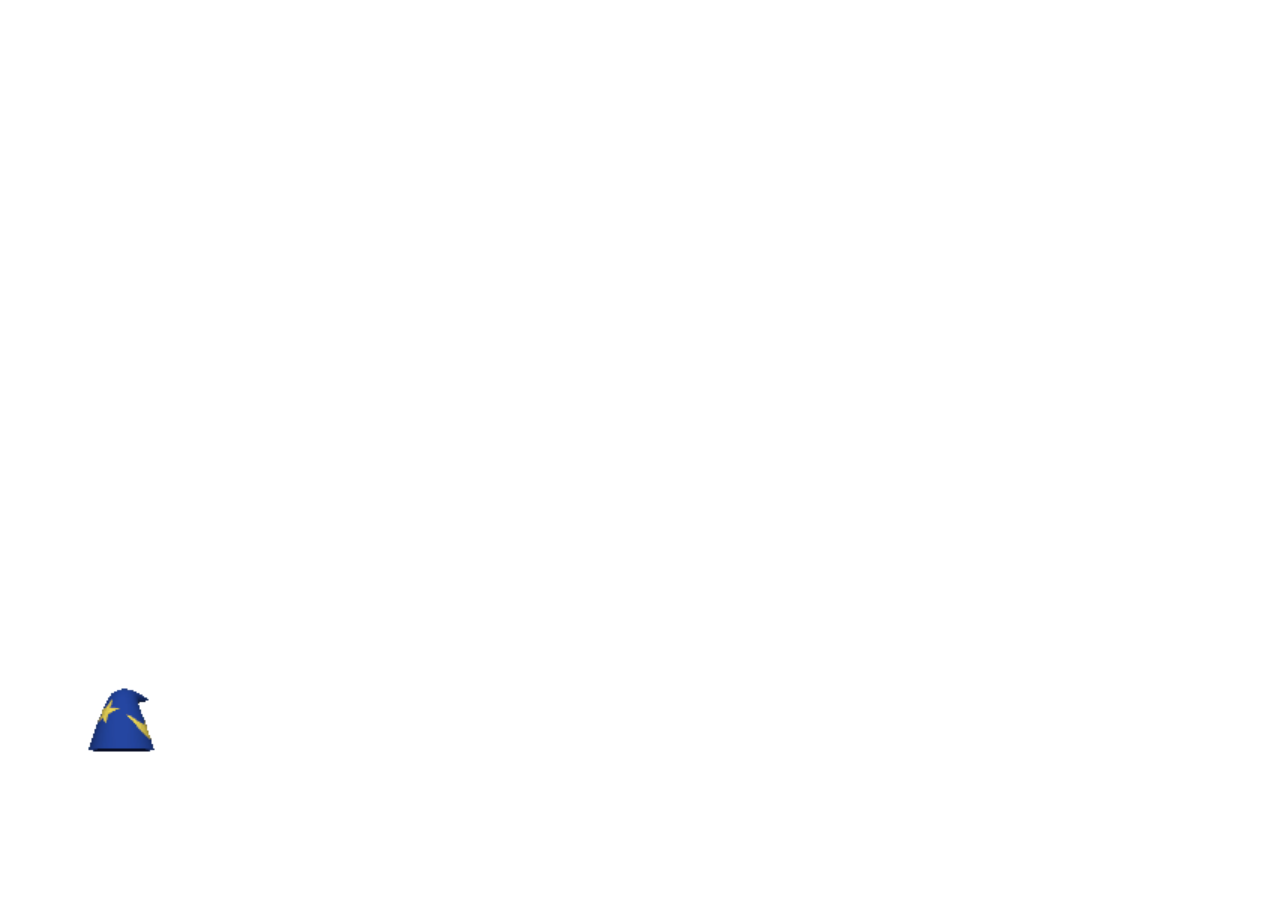
==== app/index.html @ 3a9f7082 "Atualiza nome do produto para AssistenteHall" ====
<!doctype html>
<html lang="pt-BR">
<head>
  <meta charset="utf-8">
  <meta name="viewport" content="width=device-width, initial-scale=1">
  <title>AssistenteHall — 0.24.55</title>
  <link rel="stylesheet" href="styles/overlay.css?v=0.24.57">
  <script defer src="agents/merlin/merlin-data.js"></script>
  <script defer src="agents/clippy/clippy-data.js"></script>
  <script defer src="agents/bonzi/bonzi-data.js"></script>
  <script defer src="agents/courtney/courtney-data.js"></script>
  <script defer src="agents/earl/earl-data.js"></script>
  <script defer src="agents/genie/genie-data.js"></script>
  <script defer src="agents/peedy/peedy-data.js"></script>
  <script defer src="agents/robby/robby-data.js"></script>
  <script defer src="agents/rover/rover-data.js"></script>
  <script defer src="agents/victor/victor-data.js"></script>
  <script defer src="agents/catalog.js"></script>
  <script defer src="data/masterizacoes-teste.js"></script>
  <script defer src="core/messages.js"></script>
  <script defer src="core/text-format.js"></script>
  <script defer src="data/eventos-config.js"></script>
  <script defer src="core/events.js"></script>
  <script defer src="core/events-panel.js?v=0.24.55"></script>
  <script defer src="core/events-auto.js?v=0.24.52"></script>
  <script defer src="core/agents.js"></script>
  <script defer src="core/runtime.js"></script>
  <script defer src="core/animation.js"></script>
  <script defer src="core/event-image.js?v=0.24.51"></script>
  <script defer src="core/presentation.js"></script>
  <script defer src="core/tabs.js"></script>
  <script defer src="core/merlin-settings.js"></script>
  <script defer src="core/merlin-panel.js"></script>
  <script defer src="core/configuration.js?v=0.24.55"></script>
  <script defer src="core/agent-animations.js"></script>
  <script defer src="core/selector.js"></script>
  <script defer src="core/main.js?v=0.24.55"></script>
</head>
<body>
  <div id="startup-loading" class="startup-loading" role="status" aria-live="polite" aria-label="Carregando AssistenteHall">
    <div class="startup-loading-card">
      <p id="startup-loading-title">Carregando AssistenteHall…</p>
      <progress id="startup-loading-progress" max="10" aria-label="Progresso do carregamento"></progress>
      <p id="startup-loading-detail">Aguardando os arquivos do AssistenteHall…</p>
    </div>
  </div>
  <main id="stage" hidden>
    <canvas id="agent" width="128" height="128" aria-label="Merlin"></canvas>
    <div id="bubble" role="status" hidden></div>
  </main>
  <section id="settings" aria-labelledby="panel-title" hidden>
    <header class="panel-header">
      <div class="panel-heading"><h1 id="panel-title">AssistenteHall</h1><span class="eyebrow">0.24.55</span><p id="selected-agent-name">Carregando…</p></div>
      <button id="close-panel" type="button" aria-label="Fechar painel">Fechar · F1</button>
    </header>
    <nav class="panel-tabs" role="tablist" aria-label="Seções do painel">
      <button id="tab-mascotes" role="tab" type="button" aria-controls="pane-mascotes" aria-selected="true">Agents</button>
      <button id="tab-merlin" role="tab" type="button" aria-controls="pane-merlin" aria-selected="false" tabindex="-1">Balão de conversa</button>
      <button id="tab-anuncios" role="tab" type="button" aria-controls="pane-anuncios" aria-selected="false" tabindex="-1">Anúncios</button>
      <button id="tab-anuncios-locais" role="tab" type="button" aria-controls="pane-anuncios-locais" aria-selected="false" tabindex="-1">Anúncios locais</button>
      <button id="tab-merlin-fila" role="tab" type="button" aria-controls="pane-merlin-fila" aria-selected="false" tabindex="-1">Masterizações</button>
      <button id="tab-sons" role="tab" type="button" aria-controls="pane-sons" aria-selected="false" tabindex="-1">Sons</button>
      <button id="tab-membros" role="tab" type="button" aria-controls="pane-membros" aria-selected="false" tabindex="-1">Membros</button>
      <button id="tab-console" role="tab" type="button" aria-controls="pane-console" aria-selected="false" tabindex="-1">Consoles</button>
      <button id="tab-configuracoes" role="tab" type="button" aria-controls="pane-configuracoes" aria-selected="false" tabindex="-1">Configurações</button>
      <button id="tab-mensagens" role="tab" type="button" aria-controls="pane-mensagens" aria-selected="false" tabindex="-1" hidden>Mensagens de teste</button>
    </nav>
    <section id="pane-mascotes" class="tab-pane" role="tabpanel" aria-labelledby="tab-mascotes">
      <p class="tab-description">Escolha o Agent que quer editar e teste. Defina também quais Agents vão se alternar nas mensagens.</p>
      <fieldset id="agent-options"><legend>Agents</legend><div id="agent-grid"></div></fieldset>
      <fieldset class="agent-presenter-options"><legend>Agents que apresentam mensagens</legend><p class="tab-description">Marque um ou mais Agents. Eles se alternam a cada anúncio, incluindo masterizações e anúncios locais.</p><div id="agent-presenter-grid" role="group" aria-label="Agents que apresentam mensagens"></div></fieldset>
      <fieldset class="agent-editor">
        <legend>Editar Agent selecionado</legend>
        <label for="agent-edit-name">Nome exibido</label>
        <input id="agent-edit-name" type="text" maxlength="40" autocomplete="off">
        <label for="agent-edit-width">Tamanho na tela <output id="agent-edit-width-value">192 px</output></label>
        <input id="agent-edit-width" type="range" min="96" max="400" step="8" value="192">
        <button id="agent-edit-reset" type="button">Restaurar padrão deste Agent</button>
        <div class="agent-position-setting">
          <strong>Local do Agent na tela</strong>
          <span class="agent-position-hint">Marque um ou mais locais. Com vários marcados, o Agent escolhe entre eles a cada aparição.</span>
          <div id="agent-position-picker" class="agent-position-picker" role="group" aria-label="Local do Agent na tela">
            <button type="button" class="agent-position-option" data-position="top-left" aria-pressed="false">Superior esquerdo</button>
            <button type="button" class="agent-position-option" data-position="top-center" aria-pressed="false">Superior central</button>
            <button type="button" class="agent-position-option" data-position="top-right" aria-pressed="false">Superior direito</button>
            <button type="button" class="agent-position-option" data-position="center-left" aria-pressed="false">Centro esquerdo</button>
            <button type="button" class="agent-position-option" data-position="center" aria-pressed="false">Centro</button>
            <button type="button" class="agent-position-option" data-position="center-right" aria-pressed="false">Centro direito</button>
            <button type="button" class="agent-position-option" data-position="bottom-left" aria-pressed="true">Inferior esquerdo</button>
            <button type="button" class="agent-position-option" data-position="bottom-center" aria-pressed="false">Inferior central</button>
            <button type="button" class="agent-position-option" data-position="bottom-right" aria-pressed="false">Inferior direito</button>
          </div>
        </div>
        <div class="agent-global-animation-mode">
          <strong>Modo das animações da mensagem (todos os Agents)</strong>
          <div class="agent-animation-mode" role="group" aria-label="Modo global das animações da mensagem">
            <label><input type="radio" name="agent-message-mode" value="loop"><span>Repetir a mesma em loop</span></label>
            <label><input type="radio" name="agent-message-mode" value="rotate"><span>Alternar entre as escolhidas</span></label>
          </div>
        </div>

      </fieldset>
      <fieldset class="agent-animation-editor">
        <legend>Animações do anúncio</legend>
        <p class="tab-description">Cada animação aparece uma vez. Use ▶ para pré-visualizar e marque Entrada, Mensagem ou Saída para incluí-la naquela etapa. Várias opções podem ser marcadas em cada etapa. A configuração vale apenas para o Agent selecionado.</p>
        <div class="agent-animation-preview">
          <canvas id="agent-animation-preview-canvas" width="128" height="128" aria-label="Prévia da animação do Agent"></canvas>
          <div class="agent-animation-preview-info"><strong id="agent-animation-preview-name">Prévia das animações</strong><span>A prévia ampliada fica visível enquanto você percorre as opções.</span><div><button id="agent-animation-preview-sequence" type="button">Prévia completa</button><button id="agent-animation-preview-stop" type="button" disabled>Parar prévia</button></div></div>
        </div>
        <div class="agent-animation-tools">
          <div><label for="agent-animation-search">Animações disponíveis</label><input id="agent-animation-search" type="search" placeholder="Filtrar animações…" autocomplete="off"></div>
          <button id="agent-animation-reset" type="button">Restaurar opções padrão</button>
        </div>
        <div class="agent-animation-list-header"><span>Animação</span><span title="Pré-visualizar">▶</span><span>Entrada</span><span>Mensagem</span><span>Saída</span></div>
        <div id="agent-animation-list" class="agent-animation-list" aria-live="polite"></div>
        <p id="agent-animation-status" class="setting-hint" role="status" aria-live="polite">Escolha um Agent para configurar a sequência.</p>
      </fieldset>
    </section>
    <section id="pane-merlin-fila" class="tab-pane" role="tabpanel" aria-labelledby="tab-merlin-fila" hidden>
      <h2>Masterizações coletadas</h2>
      <p class="tab-description">A coleta é somente leitura e atualiza automaticamente mesmo com o painel fechado. Confira cada mensagem como ficará no balão; as pendentes são anunciadas da mais antiga para a mais recente.</p>
      <section class="sheet-collection-controls" aria-labelledby="sheet-collection-title">
        <div class="sheet-collection-heading">
          <div><h3 id="sheet-collection-title">Coleta de masterizações</h3><p class="tab-description">Leitura direta da aba Masterizações do Google Sheets. As preferências são salvas neste OBS.</p></div>
          <button id="merlin-sheet-refresh" type="button">Atualizar agora</button>
        </div>
        <div class="sheet-collection-options">
          <label class="merlin-option"><input id="merlin-auto-collect" type="checkbox" checked><span>Atualizar automaticamente</span></label>
          <label class="merlin-option"><input id="merlin-show-collected" type="checkbox" checked><span>Mostrar lista coletada</span></label>
        </div>
        <p id="merlin-collect-status" role="status" aria-live="polite">Ainda não carreguei as masterizações.</p>
        <div id="merlin-collected-list" class="merlin-collected-list"></div>
      </section>
      <div class="merlin-queue-controls" role="group" aria-label="Controles da fila do Merlin">
        <button id="merlin-announce-pending" type="button" disabled>Anunciar pendentes agora</button>
        <button id="merlin-clear-history" type="button" disabled>Limpar cache e buscar novamente</button>
      </div>
      <p id="merlin-queue-status" role="status" aria-live="polite">Ainda não carreguei as masterizações.</p>
      <div id="merlin-queue-list" class="merlin-queue-list" aria-live="polite"></div>
    </section>
    <section id="pane-anuncios" class="tab-pane" role="tabpanel" aria-labelledby="tab-anuncios" hidden>
      <h2>Anúncios de eventos</h2>
      <p class="tab-description">A lista é carregada ao iniciar e atualizada a cada minuto, sem depender desta aba. Anúncios criados vêm da aba Eventos e seguem as datas e a hora final. Eventos do Hall vêm da aba Geral eventos e aparecem enquanto o Status estiver ativo. As duas listas compartilham as configurações abaixo.</p>
      <fieldset class="event-image-options event-reading-setting">
        <legend>Tempo de exibição de cada anúncio</legend>
        <label for="event-reading-seconds">Segundos por mensagem</label>
        <input id="event-reading-seconds" type="number" min="3" max="120" step="1" value="20">
        <span class="setting-hint">Usado nas mensagens desta aba, inclusive na sequência automática.</span>
      </fieldset>
      <section class="auto-controls" aria-label="Intervalo automático">
        <label for="auto-interval">Intervalo geral entre anúncios (minutos)</label>
        <input id="auto-interval" type="number" min="0" max="10080" step="1" value="120">
        <p id="auto-status" role="status">Carregando intervalo salvo…</p>
        <p class="tab-description">O intervalo vale para todos os anúncios selecionados. 0 desativa a apresentação automática. Abrir o painel com F1 pausa a apresentação.</p>
      </section>
      <p class="tab-description">Marque quais mensagens podem ser anunciadas automaticamente.</p>
      <p class="setting-hint">As mensagens aceitam {b}negrito{/b}, {i}itálico{/i}, {u}sublinhado{/u} e {s}riscado{/s}.</p>
      <fieldset class="event-image-options">
        <legend>Novos anúncios vêm</legend>
        <div class="merlin-option-list">
          <label class="merlin-option"><input type="radio" name="new-event-default-selected" value="true"><span>Ativados</span></label>
          <label class="merlin-option"><input type="radio" name="new-event-default-selected" value="false"><span>Desativados</span></label>
        </div>
      </fieldset>
      <fieldset class="event-image-options">
        <legend>Lado da imagem na prévia</legend>
        <div class="merlin-option-list">
          <label class="merlin-option"><input type="radio" name="event-image-position" value="left"><span>À esquerda do texto</span></label>
          <label class="merlin-option"><input type="radio" name="event-image-position" value="right"><span>À direita do texto</span></label>
        </div>
      </fieldset>
      <div class="events-controls" role="group" aria-label="Eventos da planilha">
        <button id="load-events" type="button">Atualizar mensagens ativas</button>
        <button id="select-all-events" type="button" disabled>Selecionar todas</button>
        <button id="select-no-events" type="button" disabled>Desmarcar todas</button>
        <button id="announce-all-events" type="button" disabled>Anunciar selecionadas agora</button>
        <button id="stop-events" type="button" disabled>Parar sequência</button>
      </div>
      <p id="events-status" role="status">Mensagens ainda não consultadas.</p>
      <div id="event-announcements" class="event-announcements" aria-live="polite"></div>
    </section>
    <section id="pane-anuncios-locais" class="tab-pane" role="tabpanel" aria-labelledby="tab-anuncios-locais" hidden>
      <h2>Anúncios locais</h2>
      <p class="tab-description">Crie lembretes para a live sem planilha. Selecione quais podem entrar na sequência automática e ajuste o tempo, o intervalo e a posição da imagem.</p>
      <fieldset class="event-image-options event-reading-setting local-reading-setting">
        <legend>Tempo de exibição de cada anúncio local</legend>
        <label for="local-reading-seconds">Segundos por mensagem</label>
        <input id="local-reading-seconds" type="number" min="3" max="120" step="1" value="20">
        <span class="setting-hint">Usado nas apresentações manuais e automáticas.</span>
      </fieldset>
      <section class="auto-controls local-auto-controls" aria-label="Intervalo automático dos anúncios locais">
        <label for="local-auto-interval">Intervalo entre anúncios locais (minutos)</label>
        <input id="local-auto-interval" type="number" min="0" max="10080" step="1" value="60">
        <p id="local-auto-status" role="status">Carregando intervalo salvo…</p>
        <p class="tab-description">0 desativa a apresentação automática dos anúncios locais. O intervalo começa após cada mensagem terminar.</p>
      </section>
      <fieldset class="event-image-options">
        <legend>Lado da imagem na prévia e no balão</legend>
        <div class="merlin-option-list">
          <label class="merlin-option"><input type="radio" name="local-image-position" value="left"><span>À esquerda do texto</span></label>
          <label class="merlin-option"><input type="radio" name="local-image-position" value="right"><span>À direita do texto</span></label>

        </div>
      </fieldset>
      <fieldset class="local-announcement-editor">
        <legend id="local-announcement-editor-title">Criar anúncio</legend>
        <div class="local-announcement-editor-layout">
          <div class="local-announcement-editor-fields">
            <label for="local-announcement-message">Mensagem</label>
            <textarea id="local-announcement-message" rows="3" maxlength="350" placeholder="Escreva a mensagem para a live"></textarea>
            <p class="setting-hint">Formatação: {b}negrito{/b}, {i}itálico{/i}, {u}sublinhado{/u} e {s}riscado{/s}.</p>
            <label for="local-announcement-image">Imagem (URL, opcional)</label>
            <input id="local-announcement-image" type="url" maxlength="2048" autocomplete="url" placeholder="https://…">
            <div class="local-announcement-editor-actions">
              <button id="local-announcement-save" type="button">Adicionar anúncio</button>
              <button id="local-announcement-cancel" type="button" hidden>Cancelar edição</button>
            </div>
            <p id="local-announcement-status" class="setting-hint" role="status" aria-live="polite">As mensagens ficam salvas neste OBS.</p>
          </div>
          <aside class="local-announcement-editor-preview" aria-label="Prévia do anúncio local">
            <h3>Prévia do balão</h3>
            <div id="local-announcement-preview" class="event-announcement-preview image-left image-size-medium message-width-max mastery-text-medium message-font-arial">
              <img class="event-announcement-image" alt="" hidden>
              <div class="event-announcement-text"><p id="local-announcement-preview-message">Sua mensagem aparecerá aqui.</p></div>
            </div>
          </aside>
        </div>
      </fieldset>
      <div class="local-announcement-controls">
        <button id="local-announcement-select-all" type="button">Selecionar locais</button>
        <button id="local-announcement-select-none" type="button">Desmarcar locais</button>
        <button id="local-announcement-announce" type="button">Anunciar selecionadas agora</button>
        <button id="local-announcement-stop" type="button" disabled>Parar sequência</button>
      </div>
      <p id="local-announcement-count" class="event-announcements-empty"></p>
      <div id="local-announcement-list" class="event-announcements" aria-live="polite"></div>
    </section>
    <section id="pane-merlin" class="tab-pane" role="tabpanel" aria-labelledby="tab-merlin" hidden>
      <h2>Balão de conversa</h2>
      <p class="tab-description">Configure o texto, as imagens e a aparência das mensagens. As escolhas ficam salvas neste OBS.</p>
      <div class="merlin-settings-grid">
      <fieldset class="merlin-setting merlin-options merlin-color-setting">
        <legend>Cor do balão</legend>
        <label for="merlin-bubble-color-picker">Cor de fundo</label>
        <div class="bubble-color-controls"><input id="merlin-bubble-color-picker" type="color" value="#fffdf5" aria-label="Escolher cor do balão"><input id="merlin-bubble-color-hex" type="text" value="#fffdf5" maxlength="7" spellcheck="false" aria-label="Código hexadecimal da cor"><button id="merlin-bubble-color-reset" type="button">Restaurar padrão</button></div>
        <div class="bubble-color-swatches" role="group" aria-label="Cores sugeridas">
          <button type="button" data-bubble-color="#fffdf5" aria-label="Creme" title="Creme"></button><button type="button" data-bubble-color="#ffffff" aria-label="Branco" title="Branco"></button><button type="button" data-bubble-color="#d9c7ff" aria-label="Lavanda" title="Lavanda"></button><button type="button" data-bubble-color="#bfe7ff" aria-label="Azul claro" title="Azul claro"></button><button type="button" data-bubble-color="#c9f2d1" aria-label="Verde claro" title="Verde claro"></button><button type="button" data-bubble-color="#ffe3a3" aria-label="Amarelo claro" title="Amarelo claro"></button><button type="button" data-bubble-color="#ffc7d4" aria-label="Rosa claro" title="Rosa claro"></button><button type="button" data-bubble-color="#302c3e" aria-label="Roxo escuro" title="Roxo escuro"></button>
        </div>
      </fieldset>
      <div class="merlin-setting merlin-template-setting">
        <label for="merlin-template">Modelo da mensagem</label>
          <textarea id="merlin-template" rows="2" maxlength="500" spellcheck="false">{Membro} platinou {Jogo} ({Console}) em {Tempo} — {Evento}</textarea>
        <p class="setting-hint">Formatação: {b}negrito{/b}, {i}itálico{/i}, {u}sublinhado{/u} e {s}riscado{/s}.</p>
          <p class="setting-hint">Chaves: <code>{Membro}</code>, <code>{Jogo}</code>, <code>{Console}</code>, <code>{Tempo}</code> e <code>{Evento}</code>.</p>
          <label for="merlin-reading-seconds">Tempo de exibição da mensagem (segundos)</label>
          <input id="merlin-reading-seconds" type="number" min="3" max="120" step="1" value="12">
      </div>
        <fieldset class="merlin-setting merlin-options">
          <legend>Tamanho do texto</legend>
          <div class="merlin-option-list">
            <label class="merlin-option"><input type="radio" name="merlin-font-size" value="small"><span>Pequeno</span></label>
            <label class="merlin-option"><input type="radio" name="merlin-font-size" value="medium"><span>Médio</span></label>
            <label class="merlin-option"><input type="radio" name="merlin-font-size" value="large"><span>Grande</span></label>
            <label class="merlin-option"><input type="radio" name="merlin-font-size" value="xlarge"><span>Extra grande</span></label>
          </div>
        </fieldset>
        <fieldset class="merlin-setting merlin-options">
          <legend>Fonte do texto</legend>
          <div class="merlin-option-list">
            <label class="merlin-option"><input type="radio" name="merlin-font-family" value="arial"><span style="font-family:Arial,sans-serif">Arial</span></label>
            <label class="merlin-option"><input type="radio" name="merlin-font-family" value="verdana"><span style="font-family:Verdana,sans-serif">Verdana</span></label>
            <label class="merlin-option"><input type="radio" name="merlin-font-family" value="trebuchet"><span style="font-family:'Trebuchet MS',sans-serif">Trebuchet MS</span></label>
            <label class="merlin-option"><input type="radio" name="merlin-font-family" value="georgia"><span style="font-family:Georgia,serif">Georgia</span></label>
            <label class="merlin-option"><input type="radio" name="merlin-font-family" value="courier"><span style="font-family:'Courier New',monospace">Courier New</span></label>
          </div>
        </fieldset>
        <fieldset class="merlin-setting merlin-options">
          <legend>Imagens do anúncio</legend>
          <div class="merlin-option-list">
            <label class="merlin-option"><input id="merlin-show-game-image" type="checkbox"><span>Mostrar capa do jogo</span></label>
            <label class="merlin-option"><input id="merlin-show-member-image" type="checkbox"><span>Mostrar foto do membro</span></label>
          </div>
        </fieldset>
        <fieldset class="merlin-setting merlin-options">
          <legend>Lado da foto do membro</legend>
          <div class="merlin-option-list">
            <label class="merlin-option"><input type="radio" name="merlin-member-position" value="left"><span>À esquerda do texto</span></label>
            <label class="merlin-option"><input type="radio" name="merlin-member-position" value="right"><span>À direita do texto</span></label>
          </div>
        </fieldset>
        <fieldset class="merlin-setting merlin-options">
          <legend>Lado da capa do jogo</legend>
          <div class="merlin-option-list">
            <label class="merlin-option"><input type="radio" name="merlin-game-position" value="left"><span>À esquerda do texto</span></label>
            <label class="merlin-option"><input type="radio" name="merlin-game-position" value="right"><span>À direita do texto</span></label>
          </div>
        </fieldset>
        <fieldset class="merlin-setting merlin-options">
          <legend>Formato da foto do membro</legend>
          <div class="merlin-option-list">
            <label class="merlin-option"><input type="radio" name="merlin-member-image-shape" value="square"><span>Quadrada</span></label>
            <label class="merlin-option"><input type="radio" name="merlin-member-image-shape" value="circle"><span>Redonda</span></label>

          </div>
        </fieldset>
        <fieldset class="merlin-setting merlin-options">
          <legend>Tamanho das imagens</legend>
          <div class="merlin-option-list">
            <label class="merlin-option"><input type="radio" name="merlin-image-size" value="small"><span>Pequeno</span></label>
            <label class="merlin-option"><input type="radio" name="merlin-image-size" value="medium"><span>Médio</span></label>
            <label class="merlin-option"><input type="radio" name="merlin-image-size" value="large"><span>Grande</span></label>
            <label class="merlin-option"><input type="radio" name="merlin-image-size" value="auto"><span>Automático (altura do texto)</span></label>
          </div>
        </fieldset>
        <fieldset class="merlin-setting merlin-options">
          <legend>Largura do balão</legend>
          <p class="setting-hint">O balão se ajusta automaticamente ao conteúdo. O tamanho escolhido é o limite máximo; “Máximo disponível” usa toda a largura livre da tela.</p>
          <div class="merlin-option-list">
            <label class="merlin-option"><input type="radio" name="merlin-bubble-width" value="320"><span>320 px</span></label>
            <label class="merlin-option"><input type="radio" name="merlin-bubble-width" value="400"><span>400 px</span></label>
            <label class="merlin-option"><input type="radio" name="merlin-bubble-width" value="480"><span>480 px</span></label>
            <label class="merlin-option"><input type="radio" name="merlin-bubble-width" value="640"><span>640 px</span></label>
            <label class="merlin-option"><input type="radio" name="merlin-bubble-width" value="800"><span>800 px</span></label>
            <label class="merlin-option"><input type="radio" name="merlin-bubble-width" value="1000"><span>1000 px</span></label>
            <label class="merlin-option"><input type="radio" name="merlin-bubble-width" value="1200"><span>1200 px</span></label>
            <label class="merlin-option"><input type="radio" name="merlin-bubble-width" value="max"><span>Máximo disponível</span></label>
          </div>
        </fieldset>
        <fieldset class="merlin-setting merlin-options">
          <legend>Como mostrar o tempo</legend>
          <div class="merlin-option-list">
            <label class="merlin-option"><input type="radio" name="merlin-time-format" value="human"><span>Horas e minutos</span></label>
            <label class="merlin-option"><input type="radio" name="merlin-time-format" value="dhm"><span>Dias, horas e minutos</span></label>
            <label class="merlin-option"><input type="radio" name="merlin-time-format" value="hms"><span>Horas, minutos e segundos</span></label>
            <label class="merlin-option"><input type="radio" name="merlin-time-format" value="seconds"><span>Total em segundos</span></label>
          </div>
        </fieldset>
        <fieldset class="merlin-setting merlin-options">
          <legend>Masterizações antigas</legend>
          <div class="merlin-option-list">
            <label class="merlin-option"><input type="radio" name="merlin-history-policy" value="new-only"><span>Só as novas, a partir de agora</span></label>
            <label class="merlin-option"><input type="radio" name="merlin-history-policy" value="unannounced"><span>Todas que ainda não foram anunciadas</span></label>
          </div>
        </fieldset>
      <div class="merlin-preview" id="merlin-preview" role="button" tabindex="0" aria-label="Trocar exemplo aleatório da prévia" title="Clique para trocar o exemplo">
        <strong>Prévia · clique para trocar o exemplo</strong>
        <div class="merlin-preview-content">
          <div id="merlin-preview-bubble" class="merlin-preview-bubble message-width-max">
            <p id="merlin-template-preview" aria-live="polite">Blumzeira platinou Penguin Land (Master System) em 810 horas e 53 minutos — Penguin Land (Master System)</p>
          </div>
        </div>
      </div>
      </div>
      <p id="merlin-settings-status" role="status" class="setting-hint">Preferências salvas neste OBS.</p>
    </section>
    <section id="pane-console" class="tab-pane" role="tabpanel" aria-labelledby="tab-console" hidden>
      <h2>Nomes dos consoles</h2>
      <p class="tab-description">Escolha como o valor de cada console será exibido quando usar a chave {Console}. Em branco, mantém o nome original do catálogo do Hall.</p>
      <div id="console-name-list" class="console-name-list"><p class="tab-description">Carregando consoles do Hall…</p></div>
    </section>
    <section id="pane-configuracoes" class="tab-pane" role="tabpanel" aria-labelledby="tab-configuracoes" hidden>
      <h2>Configurações do AssistenteHall</h2>
      <p class="tab-description">Exporte suas preferências para usar em outro OBS ou importe um arquivo salvo. Restaurar os padrões reinicia apenas as configurações; o cache e o histórico de masterizações ficam preservados.</p>
      <fieldset class="welcome-settings">
        <legend>Mensagem de boas-vindas</legend>
        <label class="merlin-option"><input id="welcome-enabled" type="checkbox" checked><span>Mostrar quando o AssistenteHall iniciar</span></label>
        <label for="welcome-message">Mensagem do Agent</label>
        <textarea id="welcome-message" rows="3" maxlength="350" placeholder="Olá! Bem-vindo(a) à live. Pressione F1 para abrir o menu."></textarea>
        <p class="setting-hint">O Agent selecionado fala essa mensagem uma vez ao iniciar. Use F1 para abrir o menu e alterar esta configuração.</p>
      </fieldset>
      <div class="configuration-actions">
        <button id="export-settings" type="button">Exportar configurações</button>
        <button id="copy-settings" type="button" hidden>Copiar JSON</button>
        <button id="import-settings" type="button">Importar configurações</button>
        <input id="settings-file" type="file" accept="application/json,.json" hidden>
        <button id="restore-settings" type="button" class="restore-settings-button">Restaurar padrões</button>
      </div>
      <div id="restore-settings-confirmation" class="restore-settings-confirmation" role="group" aria-label="Confirmar restauração" hidden>
        <p>Isso apaga suas preferências salvas. O cache e o histórico de masterizações serão preservados.</p>
        <button id="confirm-restore-settings" type="button" class="restore-settings-button">Confirmar restauração</button>
        <button id="cancel-restore-settings" type="button">Cancelar</button>
      </div>
      <p id="configuration-status" class="configuration-status" role="status" aria-live="polite">As configurações ficam salvas neste OBS.</p>
      <label id="settings-export-label" for="settings-export-data" hidden>JSON das configurações</label>
      <textarea id="settings-export-data" class="settings-export-data" rows="10" readonly hidden></textarea>
      <div class="configuration-paste-import">
        <label for="settings-import-data">Importar configurações copiadas</label>
        <p class="tab-description">Cole aqui o JSON copiado de outro OBS e importe sem criar um arquivo.</p>
        <textarea id="settings-import-data" class="settings-export-data" rows="6" placeholder="Cole o conteúdo JSON aqui"></textarea>
        <button id="import-pasted-settings" type="button">Importar JSON colado</button>
      </div>
    </section>
    <section id="pane-membros" class="tab-pane" role="tabpanel" aria-labelledby="tab-membros" hidden>
      <h2>Nomes dos membros</h2>
      <p class="tab-description">Em branco, mantém o nome original da planilha. Escreva um nome para personalizar; inclua * no campo para impedir que as masterizações desse membro sejam anunciadas.</p>
      <div id="member-name-list" class="console-name-list"><p class="tab-description">Os membros aparecem depois da primeira coleta.</p></div>
    </section>
    <section id="pane-sons" class="tab-pane" role="tabpanel" aria-labelledby="tab-sons" hidden>
      <h2>Sons dos anúncios</h2>
      <p class="tab-description">Configure ativação, efeito, arquivo de áudio e volume separadamente para cada tipo de mensagem.</p>
      <div class="sound-category-grid">
        <fieldset class="sound-category-setting" data-sound-category="masterizations">
          <legend>Masterizações</legend>
          <label class="merlin-option"><input type="checkbox" data-sound-enabled><span>Ativar som</span></label>
          <strong>Som escolhido</strong>
          <div class="merlin-sound-type-options" role="radiogroup" aria-label="Som de masterizações">
            <label class="merlin-option"><input type="radio" name="sound-type-masterizations" value="magic"><span>Sino mágico</span></label><label class="merlin-option"><input type="radio" name="sound-type-masterizations" value="arcade"><span>Arcade</span></label><label class="merlin-option"><input type="radio" name="sound-type-masterizations" value="coin"><span>Moeda retrô</span></label><label class="merlin-option"><input type="radio" name="sound-type-masterizations" value="soft"><span>Aviso suave</span></label><label class="merlin-option"><input type="radio" name="sound-type-masterizations" value="custom"><span>Arquivo personalizado</span></label>
          </div>
          <div class="merlin-sound-file"><button type="button" data-sound-choose>Escolher arquivo de áudio</button><button type="button" data-sound-remove>Remover arquivo</button><input type="file" data-sound-file accept="audio/*" hidden><span class="setting-hint" data-sound-name>Nenhum arquivo personalizado carregado. Máximo: 650 KB.</span></div>
          <label>Volume <output data-sound-volume-value>35%</output></label><input type="range" data-sound-volume min="0" max="100" step="1" value="35"><button type="button" data-sound-test>Testar som</button>

        </fieldset>
        <fieldset class="sound-category-setting" data-sound-category="announcements">
          <legend>Anúncios</legend>
          <label class="merlin-option"><input type="checkbox" data-sound-enabled><span>Ativar som</span></label>
          <strong>Som escolhido</strong>
          <div class="merlin-sound-type-options" role="radiogroup" aria-label="Som dos anúncios">
            <label class="merlin-option"><input type="radio" name="sound-type-announcements" value="magic"><span>Sino mágico</span></label><label class="merlin-option"><input type="radio" name="sound-type-announcements" value="arcade"><span>Arcade</span></label><label class="merlin-option"><input type="radio" name="sound-type-announcements" value="coin"><span>Moeda retrô</span></label><label class="merlin-option"><input type="radio" name="sound-type-announcements" value="soft"><span>Aviso suave</span></label><label class="merlin-option"><input type="radio" name="sound-type-announcements" value="custom"><span>Arquivo personalizado</span></label>
          </div>
          <div class="merlin-sound-file"><button type="button" data-sound-choose>Escolher arquivo de áudio</button><button type="button" data-sound-remove>Remover arquivo</button><input type="file" data-sound-file accept="audio/*" hidden><span class="setting-hint" data-sound-name>Nenhum arquivo personalizado carregado. Máximo: 650 KB.</span></div>
          <label>Volume <output data-sound-volume-value>35%</output></label><input type="range" data-sound-volume min="0" max="100" step="1" value="35"><button type="button" data-sound-test>Testar som</button>
        </fieldset>
        <fieldset class="sound-category-setting" data-sound-category="localAnnouncements">
          <legend>Anúncios locais</legend>
          <label class="merlin-option"><input type="checkbox" data-sound-enabled><span>Ativar som</span></label>
          <strong>Som escolhido</strong>
          <div class="merlin-sound-type-options" role="radiogroup" aria-label="Som dos anúncios locais">
            <label class="merlin-option"><input type="radio" name="sound-type-localAnnouncements" value="magic"><span>Sino mágico</span></label><label class="merlin-option"><input type="radio" name="sound-type-localAnnouncements" value="arcade"><span>Arcade</span></label><label class="merlin-option"><input type="radio" name="sound-type-localAnnouncements" value="coin"><span>Moeda retrô</span></label><label class="merlin-option"><input type="radio" name="sound-type-localAnnouncements" value="soft"><span>Aviso suave</span></label><label class="merlin-option"><input type="radio" name="sound-type-localAnnouncements" value="custom"><span>Arquivo personalizado</span></label>
          </div>
          <div class="merlin-sound-file"><button type="button" data-sound-choose>Escolher arquivo de áudio</button><button type="button" data-sound-remove>Remover arquivo</button><input type="file" data-sound-file accept="audio/*" hidden><span class="setting-hint" data-sound-name>Nenhum arquivo personalizado carregado. Máximo: 650 KB.</span></div>
          <label>Volume <output data-sound-volume-value>35%</output></label><input type="range" data-sound-volume min="0" max="100" step="1" value="35"><button type="button" data-sound-test>Testar som</button>
        </fieldset>
      </div>
    </section>
    <section id="pane-mensagens" class="tab-pane" role="tabpanel" aria-labelledby="tab-mensagens" hidden>
      <h2>Mensagens de teste</h2>
      <p class="tab-description">Exemplos locais para conferir o balão e as animações, sem consultar a planilha.</p>
      <div class="message-choice" role="group" aria-labelledby="message-choice-label">
        <span id="message-choice-label">Escolha o exemplo</span>
        <button id="example-curto" type="button" aria-pressed="true">Nomes curtos</button>
        <button id="example-longo" type="button" aria-pressed="false">Nomes longos</button>
        <button id="example-saudacao" type="button" aria-pressed="false">Saudação</button>
      </div>
      <button id="test-agent" type="button" disabled>Testar personagem</button>
      <p class="panel-hint">O teste fecha o painel e executa entrada, mensagem e saída. Reabra com F1 para continuar.</p>
    </section>
    <footer class="panel-footer">
      <p id="panel-status" role="status" aria-live="polite">Carregando personagens…</p>
      <p id="storage-note"></p>
    </footer>
  </section>
</body>
</html>
---- app/styles/overlay.css ----
:root { color-scheme: light; font-family: Arial, sans-serif; }
.cloudflare-controls { border: 1px solid #837695; border-radius: 12px; padding: 20px; margin-bottom: 24px; }
#cloudflare-status { overflow-wrap: anywhere; line-height: 1.4; }
html, body { margin: 0; width: 100%; height: 100%; overflow: hidden; background: transparent !important; }
[hidden] { display: none !important; }
.startup-loading { position: fixed; z-index: 20; inset: 0; display: grid; place-items: center; padding: 20px; pointer-events: none; }
.startup-loading-card { width: min(360px, 100%); box-sizing: border-box; padding: 22px 24px; border: 1px solid #837695; border-radius: 14px; background: rgb(32 29 44 / 94%); color: #f5f3ff; box-shadow: 0 12px 40px rgb(0 0 0 / 32%); font: 18px/1.35 Arial, sans-serif; text-align: center; }
.startup-loading-card p { margin: 0; }
.startup-loading-card p:first-child { margin-bottom: 14px; font-weight: 700; }
.startup-loading-card p:last-child { margin-top: 10px; color: #d2cddd; font-size: .85em; }
#startup-loading-progress { display: block; width: 100%; height: 12px; accent-color: #d4c2ff; }
#stage { position: fixed; left: 24px; bottom: 24px; display: block; box-sizing: border-box; width: var(--agent-width, 192px); max-width: none; transform: translate(var(--position-x, 0), var(--position-y, 0)); }
#stage[data-position$="-center"], #stage[data-position="center"] { left: 50%; right: auto; --position-x: -50%; }
#stage[data-position^="top-"] { top: 24px; bottom: auto; }
#stage[data-position^="center-"] , #stage[data-position="center"] { top: 50%; bottom: auto; --position-y: -50%; }
#stage[data-position$="-right"] { right: 24px; left: auto; }
#agent { display: block; width: var(--agent-width, 192px); height: auto; }
#bubble { position: absolute; top: 50%; left: 50%; bottom: auto; right: auto; transform: translate(-50%, -50%); box-sizing: border-box; width: 360px; max-width: calc(100vw - 48px); margin: 0; padding: 20px 24px; border: 2px solid #403258; border-radius: 22px; background: var(--bubble-background, #fffdf5); color: var(--bubble-foreground, #25202d); font-size: 26px; line-height: 1.35; overflow: visible; overflow-wrap: anywhere; }
#stage[data-bubble-side="above"] #bubble { top: auto; bottom: calc(100% + 14px); left: 50%; transform: translateX(-50%); }
#stage[data-bubble-side="below"] #bubble { top: calc(100% + 14px); bottom: auto; left: 50%; transform: translateX(-50%); }
#stage[data-bubble-side="right"] #bubble { top: 50%; right: auto; bottom: auto; left: calc(100% + 14px); transform: translateY(-50%); max-width: calc(100vw - var(--agent-width, 192px) - 64px); }
#stage[data-bubble-side="left"] #bubble { top: 50%; right: calc(100% + 14px); bottom: auto; left: auto; transform: translateY(-50%); max-width: calc(100vw - var(--agent-width, 192px) - 64px); }
#stage[data-position^="top-"][data-bubble-side="right"] #bubble, #stage[data-position^="top-"][data-bubble-side="left"] #bubble { top: 0; transform: none; }
#stage[data-position^="bottom-"][data-bubble-side="right"] #bubble, #stage[data-position^="bottom-"][data-bubble-side="left"] #bubble { top: auto; bottom: 0; transform: none; }
#bubble::before { content: ''; position: absolute; left: calc(50% - 10px); bottom: -11px; width: 18px; height: 18px; background: var(--bubble-background, #fffdf5); border-right: 2px solid #403258; border-bottom: 2px solid #403258; transform: rotate(45deg); }
#stage[data-bubble-side="below"] #bubble::before { top: -11px; bottom: auto; border: 0; border-top: 2px solid #403258; border-left: 2px solid #403258; transform: rotate(45deg); }
#stage[data-bubble-side="right"] #bubble::before { top: calc(50% - 10px); right: auto; bottom: auto; left: -11px; border: 0; border-left: 2px solid #403258; border-bottom: 2px solid #403258; transform: rotate(45deg); }
#stage[data-bubble-side="left"] #bubble::before { top: calc(50% - 10px); right: -11px; bottom: auto; left: auto; border: 0; border-top: 2px solid #403258; border-right: 2px solid #403258; transform: rotate(45deg); }
#bubble.mastery { display: flex; flex-wrap: nowrap; align-items: center; box-sizing: border-box; min-width: 0; gap: 16px; width: 520px; white-space: normal; font-size: var(--mastery-font-size, clamp(18px, 2vw, 26px)); line-height: 1.3; }
#bubble.mastery-text-small, #merlin-preview-bubble.mastery-text-small { --mastery-font-size: 16px; }
#bubble.mastery-text-medium, #merlin-preview-bubble.mastery-text-medium { --mastery-font-size: 20px; }
#bubble.mastery-text-large, #merlin-preview-bubble.mastery-text-large { --mastery-font-size: 24px; }
#bubble.mastery-text-xlarge, #merlin-preview-bubble.mastery-text-xlarge { --mastery-font-size: 30px; }
#bubble.message-font-arial, #merlin-preview-bubble.message-font-arial { font-family: Arial, Helvetica, sans-serif; }
#bubble.message-font-verdana, #merlin-preview-bubble.message-font-verdana { font-family: Verdana, Geneva, sans-serif; }
#bubble.message-font-trebuchet, #merlin-preview-bubble.message-font-trebuchet { font-family: 'Trebuchet MS', sans-serif; }
#bubble.message-font-georgia, #merlin-preview-bubble.message-font-georgia { font-family: Georgia, serif; }
#bubble.message-font-courier, #merlin-preview-bubble.message-font-courier { font-family: 'Courier New', monospace; }
#bubble.message-width-auto, #bubble.message-width-max { width: max-content; max-width: calc(100vw - 48px); }
#bubble.message-width-320, #bubble.message-width-400, #bubble.message-width-480, #bubble.message-width-640, #bubble.message-width-800, #bubble.message-width-1000, #bubble.message-width-1200 { width: max-content; max-width: min(var(--message-width), calc(100vw - 48px)); }


/* Painéis de interação usam toda a área da fonte; o overlay mantém sua escala. */
#settings { position: fixed; z-index: 10; inset: 0; box-sizing: border-box; width: 100%; height: 100%; display: flex; flex-direction: column; gap: clamp(8px, 1.2vh, 16px); padding: clamp(16px, 2vw, 40px); overflow: hidden; color: #f5f3ff; background: #201d2c; font-size: clamp(16px, 1.5vw, 30px); }
.panel-header { display: flex; justify-content: space-between; align-items: center; gap: 12px; flex-shrink: 0; }
.panel-heading { display: flex; align-items: baseline; flex-wrap: wrap; gap: 10px; min-width: 0; }
.eyebrow { margin: 0; font-size: clamp(12px, .8vw, 16px); color: #c6b5ff; letter-spacing: .05em; }
h1 { margin: 0; font-size: clamp(20px, 1.4vw, 28px); }
.panel-note, .panel-hint { margin: 0; font-size: clamp(14px, 1.25vw, 24px); line-height: 1.35; color: #d2cddd; }
#pane-mascotes { display: flex; flex-direction: column; flex: 1 1 0; min-height: 0; overflow: auto; }
#agent-options { min-width: 0; margin: 0; border: 0; padding: 6px; overflow: visible; }
#agent-options legend { padding: 0 0 8px; font-size: clamp(16px, 1.4vw, 27px); }
#agent-grid { display: grid; grid-template-columns: repeat(auto-fit, minmax(min(180px, 100%), 1fr)); grid-auto-rows: minmax(150px, auto); gap: clamp(10px, 1.2vw, 24px); }
.agent-card { position: relative; display: flex; justify-content: center; align-items: center; flex-direction: column; gap: 10px; padding: 12px 6px; background: #302c3e; border: 3px solid #514a64; border-radius: 14px; cursor: pointer; font-size: clamp(18px, 1.7vw, 33px); }
.agent-card:has(input:checked) { border-color: #d4c2ff; background: #4b3b6b; }
.agent-card:focus-within { outline: 3px solid #f2d987; outline-offset: 2px; }
.agent-card input { position: absolute; top: 12px; left: 12px; margin: 0; width: clamp(16px, 1.3vw, 26px); height: clamp(16px, 1.3vw, 26px); accent-color: #d4c2ff; }
.agent-thumbnail { display: block; width: clamp(80px, 16vh, 190px); height: clamp(80px, 16vh, 190px); max-width: 90%; object-fit: contain; }
.agent-card.unavailable { opacity: .6; cursor: default; }
.agent-card small { font-size: .7em; }
.agent-presenter-options { margin: 0 6px 12px; padding: 10px 12px; border: 1px solid #514a64; border-radius: 10px; background: #302c3e; }
.agent-presenter-options > .tab-description { margin: 0 0 10px; }
#agent-presenter-grid { display: flex; flex-wrap: wrap; gap: 8px; }
.agent-presenter-option { display: inline-flex; align-items: center; gap: 8px; padding: 8px 12px; border: 1px solid #514a64; border-radius: 9px; background: #393246; cursor: pointer; }
.agent-presenter-option:has(input:checked) { border-color: #d4c2ff; background: #4b3b6b; font-weight: 700; }
.agent-presenter-option input { accent-color: #d4c2ff; }
button { cursor: pointer; font: inherit; border: 1px solid #837695; border-radius: 10px; background: #393246; color: #fff; padding: 12px 22px; min-height: 46px; }
button:focus-visible { outline: 3px solid #f2d987; outline-offset: 3px; }
button:disabled { opacity: .55; cursor: default; }
#close-panel { flex-shrink: 0; }
#test-agent { background: #dccbff; color: #241837; border-color: #dccbff; font-size: clamp(20px, 1.8vw, 35px); font-weight: bold; min-width: 230px; }
#panel-status { line-height: 1.3; margin: 0; }
#storage-note { color: #f2d987; font-size: .8em; margin: 0; }
#storage-note:empty { display: none; }

/* Fluxo vertical único: cada grupo ocupa sua própria linha, sem posições sobrepostas. */
.panel-footer { flex: 0 1 auto; min-height: 0; max-height: 55vh; overflow: auto; display: flex; flex-direction: column; align-items: stretch; gap: 12px; border-top: 1px solid #514a64; padding: 12px 6px 6px 0; }
.panel-footer > * { flex-shrink: 0; min-width: 0; }
.message-choice { display: flex; align-items: center; gap: 12px 16px; flex-wrap: wrap; }
.message-choice button { font-size: clamp(16px, 1.4vw, 27px); }
.message-choice button[aria-pressed="true"] { background: #dccbff; color: #241837; border-color: #dccbff; box-shadow: inset 0 0 0 2px #837695; font-weight: bold; }
.events-controls { display: flex; flex-wrap: wrap; align-items: center; gap: 12px 16px; border-bottom: 1px solid #514a64; padding-bottom: 12px; }
#events-status { flex: 1 1 320px; min-width: 0; font-size: clamp(14px, 1.2vw, 23px); margin: 0; overflow-wrap: anywhere; }
#panel-status, #storage-note, .panel-hint { overflow-wrap: anywhere; }
.panel-footer #test-agent { align-self: flex-start; max-width: 100%; min-width: min(230px, 100%); }
@media (max-width: 650px) { #agent-grid { grid-template-columns: repeat(2, minmax(0, 1fr)); } .panel-header { align-items: flex-start; } #settings { padding: 12px; } .panel-footer #test-agent { align-self: stretch; width: 100%; } .message-choice { gap: 8px; } .panel-hint { display: none; } }
@media (max-height: 480px) { .panel-hint, .panel-note { display: none; } #settings { gap: 6px; padding: 12px; } .eyebrow { margin-bottom: 2px; } }

/* Navegação: uma área de conteúdo por vez; o estado dos controles é preservado. */
.panel-tabs { display: flex; flex: 0 0 auto; gap: 12px; flex-wrap: wrap; }
.auto-controls { display: flex; flex-wrap: wrap; align-items: center; gap: 12px 16px; padding: 20px; margin-bottom: 24px; border: 1px solid #837695; border-radius: 12px; }
#auto-interval { width: 120px; padding: 10px; font: inherit; color: #fff; background: #302c3e; border: 1px solid #837695; border-radius: 8px; }
#auto-status, .auto-controls .tab-description { flex-basis: 100%; margin: 0; }
#auto-interval:focus-visible { outline: 3px solid #f2d987; }
.panel-tabs button { flex: 1 1 180px; font-weight: bold; }
.panel-tabs button[aria-selected="true"] { background: #dccbff; color: #241837; border-color: #dccbff; }
#selected-agent-name { margin: 0; padding-left: 10px; border-left: 1px solid #514a64; color: #dccbff; font-size: clamp(13px, .85vw, 17px); flex-shrink: 0; }
.tab-pane { flex: 1 1 0; min-height: 0; min-width: 0; overflow: auto; padding: 6px; }
.tab-pane#pane-anuncios-locais { display: block; overflow-x: hidden; overflow-y: auto; scrollbar-width: none; font-size: clamp(16px, 1.15vw, 23px); }
.tab-pane#pane-anuncios-locais::-webkit-scrollbar { display: none; }
.tab-pane h2 { margin: 0 0 16px; font-size: clamp(24px, 2vw, 38px); }
.tab-description { margin: 0 0 20px; line-height: 1.4; color: #d2cddd; }
.merlin-setting { display: flex; flex-direction: column; gap: 8px; max-width: 900px; margin: 0 0 20px; }
.merlin-setting > label, .merlin-options legend { font-weight: bold; }
#merlin-template { box-sizing: border-box; width: 100%; max-width: 900px; padding: 12px; border: 1px solid #837695; border-radius: 8px; color: #fff; background: #302c3e; font: inherit; }
#merlin-template { resize: vertical; min-height: 82px; line-height: 1.4; }
#merlin-template:focus-visible { outline: 3px solid #f2d987; outline-offset: 2px; }
#merlin-reading-seconds, #event-reading-seconds { box-sizing: border-box; width: min(180px, 100%); min-height: 44px; padding: 8px 12px; border: 1px solid #837695; border-radius: 8px; color: #fff; background: #201d2c; font: inherit; }
#pane-merlin #merlin-reading-seconds { max-width: 240px; }
.merlin-options { min-width: 0; }
.merlin-options legend { position: relative; top: 5px; padding: 0 5px; margin-bottom: 8px; background: #302c3e; }
.merlin-option-list { display: flex; flex-wrap: wrap; gap: 10px; }
.merlin-sound-controls { display: grid; justify-items: start; gap: 8px; }
.merlin-sound-controls input[type="range"] { width: min(100%, 360px); accent-color: #d4c2ff; }
.merlin-sound-type-options { display: flex; flex-wrap: wrap; gap: 8px; max-width: 650px; }
.merlin-sound-file { display: flex; flex-wrap: wrap; align-items: center; gap: 8px; }
.sound-category-grid { display: grid; grid-template-columns: repeat(auto-fit, minmax(min(360px, 100%), 1fr)); align-items: start; gap: 14px; }
.sound-category-setting { display: grid; justify-items: start; gap: 10px; min-width: 0; margin: 0; padding: 14px; border: 1px solid #514a64; border-radius: 10px; background: #302c3e; }
.sound-category-setting legend { padding: 0 6px; font-weight: bold; }
.sound-category-setting > .merlin-option { margin: 0; }
.sound-category-setting input[type="range"] { width: min(100%, 360px); accent-color: #d4c2ff; }
.sound-category-setting .merlin-sound-type-options { max-width: none; }
.merlin-option { position: relative; display: flex; align-items: center; gap: 10px; min-height: 50px; box-sizing: border-box; padding: 10px 16px; border: 1px solid #837695; border-radius: 10px; background: #302c3e; cursor: pointer; font-weight: normal; }
.merlin-option:has(input:checked) { border-color: #dccbff; background: #4b3b6b; box-shadow: inset 0 0 0 1px #dccbff; }
.merlin-option:focus-within { outline: 3px solid #f2d987; outline-offset: 2px; }
.merlin-option input { width: 20px; height: 20px; margin: 0; accent-color: #dccbff; cursor: pointer; }
#bubble.mastery .mastery-text, #merlin-preview-bubble #merlin-template-preview { order: 2; flex: 1 1 auto; min-width: 0; white-space: pre-line; }
#bubble.mastery .image-left, #merlin-preview-bubble .image-left { order: 1; }
#bubble.mastery .image-right, #merlin-preview-bubble .image-right { order: 3; }
#bubble.mastery .event-image, #merlin-preview-bubble .event-image { float: none; width: 96px; height: 96px; flex: 0 0 96px; margin: 0; object-fit: contain; }
#bubble.mastery .member-image, #merlin-preview-bubble .member-image { object-fit: cover; border: 0; }
#bubble.mastery.member-image-shape-circle .member-image, #merlin-preview-bubble.member-image-shape-circle .member-image { border-radius: 50%; }
#bubble.mastery.member-image-shape-square .member-image, #merlin-preview-bubble.member-image-shape-square .member-image { border-radius: 0; }
#bubble.mastery.image-size-small .event-image, #merlin-preview-bubble.image-size-small .event-image { width: 64px; height: 64px; flex-basis: 64px; }
#bubble.mastery.image-size-medium .event-image, #merlin-preview-bubble.image-size-medium .event-image { width: 96px; height: 96px; flex-basis: 96px; }
#bubble.mastery.image-size-large .event-image, #merlin-preview-bubble.image-size-large .event-image { width: 128px; height: 128px; flex-basis: 128px; }
.merlin-queue-controls { display: flex; flex-wrap: wrap; gap: 10px; margin: 0 0 14px; }
.merlin-queue-controls button { font-size: .85em; }
#merlin-queue-status { margin: 0 0 14px; color: #d2cddd; }
.merlin-queue-list { display: grid; grid-template-columns: minmax(0, 1fr); gap: 12px; }
.event-announcements { display: grid; grid-template-columns: minmax(0, 1fr); gap: 12px; }
.local-announcement-editor { display: grid; grid-template-columns: minmax(0, 1.2fr) minmax(0, .8fr); align-items: start; gap: 8px 18px; width: 100%; min-width: 0; min-inline-size: 0; box-sizing: border-box; margin: 0 0 12px; padding: 10px 14px; border: 1px solid #514a64; border-radius: 10px; background: #302c3e; }
.local-announcement-editor legend { grid-column: 1 / -1; font-weight: bold; }
.local-announcement-editor-layout { display: contents; }
.local-announcement-editor-fields { display: grid; align-content: start; gap: 6px; min-width: 0; }
.local-announcement-editor-fields > label { font-weight: bold; }
.local-announcement-editor-preview { display: grid; align-content: start; align-self: start; gap: 8px; min-width: 0; min-height: 0; padding: 10px; border: 1px solid #514a64; border-radius: 10px; background: #282433; }
.local-announcement-editor-preview h3 { margin: 0; font-size: 1em; }
.local-announcement-editor input, .local-announcement-editor textarea { box-sizing: border-box; width: 100%; padding: 10px 12px; border: 1px solid #837695; border-radius: 8px; color: #fff; background: #201d2c; font: inherit; }
.local-announcement-editor textarea { height: 2.4em; min-height: 0; max-height: 5em; line-height: 1.2; resize: vertical; }
.local-announcement-editor-actions, .local-announcement-controls, .local-announcement-card-actions { display: flex; flex-wrap: wrap; gap: 8px; }
.local-announcement-controls { margin: 12px 0; }
.local-announcement-card-actions { padding: 0 12px 12px; }
.local-announcement-delete-confirmation { display: flex; flex-wrap: wrap; align-items: center; gap: 8px; }
.local-announcement-delete-confirmation span { margin-right: 8px; }
.event-announcement-group-title { grid-column: 1 / -1; margin: 12px 0 0; }
.event-announcement-card { display: flex; flex-direction: column; align-items: stretch; gap: 10px; min-width: 0; padding: 14px; border: 1px solid #514a64; border-radius: 10px; background: #302c3e; }
.event-announcement-choice { display: flex; align-items: flex-start; gap: 10px; min-width: 0; cursor: pointer; }
.event-announcement-choice input { flex: 0 0 auto; width: 20px; height: 20px; margin: 2px 0 0; accent-color: #dccbff; }
.event-announcement-choice strong { overflow-wrap: anywhere; }
.event-image-options { margin: 0 0 16px; padding: 10px 14px 14px; border: 1px solid #514a64; border-radius: 10px; background: #302c3e; }
.event-image-options legend { padding: 0 6px; font-weight: bold; }
#pane-anuncios .event-reading-setting, #pane-anuncios-locais .local-reading-setting { display: grid; grid-template-columns: auto 180px minmax(180px, 1fr); align-items: center; gap: 10px 16px; }
#pane-anuncios .event-reading-setting legend, #pane-anuncios-locais .local-reading-setting legend { grid-column: 1 / -1; }
#pane-anuncios .event-reading-setting .setting-hint, #pane-anuncios-locais .local-reading-setting .setting-hint { margin: 0; }
#local-reading-seconds { box-sizing: border-box; width: min(180px, 100%); min-height: 44px; padding: 8px 12px; border: 1px solid #837695; border-radius: 8px; color: #fff; background: #201d2c; font: inherit; }
#local-auto-interval { width: 120px; padding: 10px; font: inherit; color: #fff; background: #302c3e; border: 1px solid #837695; border-radius: 8px; }
#local-auto-status { flex-basis: 100%; margin: 0; }
.event-announcement-preview { display: flex; flex-wrap: nowrap; align-items: center; gap: 12px; box-sizing: border-box; width: max-content; max-width: 100%; min-width: 0; padding: 12px; border: 1px solid #837695; border-radius: 12px; background: var(--bubble-background, #fffdf5); color: var(--bubble-foreground, #25202d); font-size: var(--mastery-font-size, 20px); line-height: 1.35; }
.event-announcement-preview.message-width-320, .event-announcement-preview.message-width-400, .event-announcement-preview.message-width-480, .event-announcement-preview.message-width-640, .event-announcement-preview.message-width-800, .event-announcement-preview.message-width-1000, .event-announcement-preview.message-width-1200 { width: max-content; max-width: min(var(--message-width), 100%); }
.event-announcement-preview.message-width-max { width: max-content; max-width: 100%; }
.event-announcement-preview.mastery-text-small { --mastery-font-size: 16px; }
.event-announcement-preview.mastery-text-medium { --mastery-font-size: 20px; }
.event-announcement-preview.mastery-text-large { --mastery-font-size: 24px; }
.event-announcement-preview.mastery-text-xlarge { --mastery-font-size: 30px; }
.event-announcement-preview.message-font-arial { font-family: Arial, Helvetica, sans-serif; }
.event-announcement-preview.message-font-verdana { font-family: Verdana, Geneva, sans-serif; }
.event-announcement-preview.message-font-trebuchet { font-family: 'Trebuchet MS', sans-serif; }
.event-announcement-preview.message-font-georgia { font-family: Georgia, serif; }
.event-announcement-preview.message-font-courier { font-family: 'Courier New', monospace; }
.event-announcement-preview.image-left .event-announcement-image { order: 0; }
.event-announcement-preview.image-right .event-announcement-image { order: 2; }
.event-announcement-text { order: 1; flex: 1 1 auto; min-width: 0; }
.event-announcement-text p { margin: 0; white-space: pre-wrap; overflow-wrap: anywhere; }
.event-announcement-image { flex: 0 0 96px; width: 96px; height: 96px; min-width: 0; object-fit: contain; }
.event-announcement-preview.image-size-small .event-announcement-image { width: 64px; height: 64px; flex-basis: 64px; }
.event-announcement-preview.image-size-medium .event-announcement-image { width: 96px; height: 96px; flex-basis: 96px; }
.event-announcement-preview.image-size-large .event-announcement-image { width: 128px; height: 128px; flex-basis: 128px; }
.event-announcement-preview.image-size-auto .event-announcement-image { width: 64px; height: 64px; flex-basis: 64px; }
.event-announcement-preview.image-size-auto .event-announcement-image, .merlin-queue-preview.image-size-auto .event-image, #merlin-preview-bubble.image-size-auto .event-image, #bubble.mastery.image-size-auto .event-image { visibility: hidden; }
.event-announcements-empty { grid-column: 1 / -1; margin: 0; padding: 16px; border: 1px solid #514a64; border-radius: 10px; color: #d2cddd; }
.auto-controls { align-items: baseline; }
.auto-controls .tab-description { flex-basis: 100%; }
.auto-controls #auto-status { flex-basis: auto; }
.merlin-queue-summary, .merlin-queue-empty { grid-column: 1 / -1; margin: 0 0 6px; color: #d2cddd; }
.merlin-queue-item { display: flex; flex-direction: column; gap: 5px; min-width: 0; padding: 12px; border: 1px solid #514a64; border-radius: 10px; background: #302c3e; }
.merlin-queue-item strong { overflow-wrap: anywhere; }
.merlin-queue-item > span { color: #d2cddd; font-size: .8em; }
.merlin-queue-item .merlin-queue-state { font-weight: bold; }
.merlin-queue-state.is-shown { color: #89dfa4; }
.merlin-queue-state.is-pending { color: #f2d987; }
.merlin-queue-state.is-ignored { color: #bdb6c9; }
.setting-hint { margin: 0; color: #d2cddd; font-size: .85em; line-height: 1.4; }
.setting-hint code { color: #f2d987; }
.merlin-preview { max-width: 900px; padding: 16px; border: 1px solid #837695; border-radius: 12px; background: #302c3e; overflow-wrap: anywhere; }
.merlin-settings-grid { display: grid; grid-template-columns: repeat(3, minmax(0, 1fr)); gap: 8px; align-items: start; }
.merlin-settings-grid > .merlin-setting, .merlin-settings-grid > .merlin-preview { box-sizing: border-box; min-width: 0; margin: 0; padding: 12px; border: 1px solid #514a64; border-radius: 10px; background: #302c3e; }
.merlin-settings-grid > .merlin-setting { max-width: none; }
.merlin-color-setting { grid-column: 1 / -1; }
.bubble-color-controls { display: flex; flex-wrap: wrap; align-items: center; gap: 8px; margin-top: 6px; }
.bubble-color-controls input[type="color"] { box-sizing: border-box; width: 56px; height: 44px; padding: 3px; }
.bubble-color-controls input[type="text"] { width: 110px; }
.bubble-color-swatches { display: flex; flex-wrap: wrap; gap: 8px; margin-top: 10px; }
.bubble-color-swatches button { box-sizing: border-box; width: 36px; min-width: 36px; height: 36px; min-height: 36px; padding: 0; border: 2px solid #837695; border-radius: 8px; background: var(--swatch-color); }
.bubble-color-swatches button[data-bubble-color="#fffdf5"] { --swatch-color: #fffdf5; }
.bubble-color-swatches button[data-bubble-color="#ffffff"] { --swatch-color: #ffffff; }
.bubble-color-swatches button[data-bubble-color="#d9c7ff"] { --swatch-color: #d9c7ff; }
.bubble-color-swatches button[data-bubble-color="#bfe7ff"] { --swatch-color: #bfe7ff; }
.bubble-color-swatches button[data-bubble-color="#c9f2d1"] { --swatch-color: #c9f2d1; }
.bubble-color-swatches button[data-bubble-color="#ffe3a3"] { --swatch-color: #ffe3a3; }
.bubble-color-swatches button[data-bubble-color="#ffc7d4"] { --swatch-color: #ffc7d4; }
.bubble-color-swatches button[data-bubble-color="#302c3e"] { --swatch-color: #302c3e; }
.merlin-settings-grid > .merlin-template-setting { grid-column: 1 / span 2; grid-row: 1; max-width: none; }
.merlin-settings-grid > .merlin-preview { grid-column: 3; grid-row: 1; max-width: none; min-width: 0; }
#pane-merlin { font-size: clamp(14px, 1vw, 20px); }
#pane-merlin h2 { margin-bottom: 8px; font-size: clamp(20px, 1.5vw, 28px); }
#pane-merlin .tab-description { margin-bottom: 10px; }
#pane-merlin .merlin-options legend { font-size: clamp(15px, 1vw, 20px); }
#pane-merlin .merlin-option { min-height: 38px; padding: 6px 10px; gap: 8px; font-size: .9em; }
#pane-merlin .merlin-option input { width: 16px; height: 16px; }
#pane-merlin #merlin-template { font-size: inherit; }
.merlin-preview { cursor: pointer; }
.merlin-preview:focus-visible { outline: 3px solid #f2d987; outline-offset: 2px; }
.merlin-preview-content { display: block; min-width: 0; margin-top: 8px; }
.merlin-preview-bubble { display: flex; flex-wrap: nowrap; align-items: center; gap: 12px; box-sizing: border-box; width: max-content; max-width: 100%; min-width: 0; margin: 0; padding: 12px; border: 1px solid #837695; border-radius: 12px; background: var(--bubble-background, #fffdf5); color: var(--bubble-foreground, #25202d); line-height: 1.4; font-size: var(--mastery-font-size, 16px); }
.merlin-preview-bubble.message-width-320, .merlin-preview-bubble.message-width-400, .merlin-preview-bubble.message-width-480, .merlin-preview-bubble.message-width-640, .merlin-preview-bubble.message-width-800, .merlin-preview-bubble.message-width-1000, .merlin-preview-bubble.message-width-1200 { width: max-content; max-width: min(var(--message-width), 100%); }
.merlin-preview-bubble.message-width-max { width: max-content; max-width: 100%; }
.merlin-preview-bubble p { flex: 1 1 auto; min-width: 0; margin: 0; white-space: pre-line; }
.console-name-list { display: grid; grid-template-columns: repeat(3, minmax(0, 1fr)); gap: 12px; width: 100%; max-width: none; }
.console-name-row { display: flex; align-items: center; justify-content: space-between; gap: clamp(10px, 1vw, 20px); min-width: 0; padding: 12px; border: 1px solid #514a64; border-radius: 10px; background: #302c3e; }
.console-name-row span { flex: 1 1 0; min-width: 0; overflow-wrap: anywhere; font-weight: bold; }
.console-name-row input { box-sizing: border-box; flex: 0 1 46%; width: 46%; min-width: 150px; max-width: 460px; padding: 8px 10px; border: 1px solid #837695; border-radius: 8px; background: #201d2c; color: #fff; font: inherit; }
.configuration-actions { display: flex; flex-wrap: wrap; align-items: center; gap: 12px; margin: 8px 0 16px; }
.configuration-actions .restore-settings-button { margin-left: auto; border-color: #d07b84; background: #4b303a; }
.restore-settings-confirmation { display: flex; flex-wrap: wrap; align-items: center; gap: 8px; margin-top: 12px; padding: 12px; border: 1px solid #d07b84; border-radius: 8px; background: #332631; }
.restore-settings-confirmation p { flex: 1 1 100%; margin: 0 0 4px; }
.restore-settings-confirmation .restore-settings-button { border-color: #d07b84; background: #4b303a; }
.configuration-status { margin: 0; color: #d2cddd; }
.settings-export-data { display: block; box-sizing: border-box; width: 100%; min-width: 0; max-width: 100%; min-height: 220px; margin-top: 12px; padding: 12px; border: 1px solid #837695; border-radius: 8px; background: #211d2b; color: #f4f0fb; font: 14px/1.45 Consolas, monospace; resize: vertical; overflow: auto; scrollbar-width: none; }
.settings-export-data::-webkit-scrollbar { display: none; }
.configuration-paste-import { margin-top: 24px; max-width: 900px; }
.configuration-paste-import label { display: block; margin: 0 0 6px; font-weight: bold; }
.configuration-paste-import .settings-export-data { margin: 8px 0 12px; }
#bubble.mastery.image-size-auto .event-image, #merlin-preview-bubble.image-size-auto .event-image { width: 64px; height: 64px; flex-basis: 64px; }
#pane-anuncios #events-status { margin: 20px 0; }
#pane-mensagens .message-choice { margin-bottom: 24px; }
#pane-mensagens #test-agent { max-width: 100%; margin-bottom: 20px; }
.panel-footer { max-height: 22vh; }
.agent-editor { display: grid; grid-template-columns: minmax(160px, 1fr) minmax(240px, 2fr) auto; align-items: center; gap: 10px 16px; margin: 8px 6px 0; padding: 12px 16px 16px; border: 1px solid #514a64; border-radius: 10px; background: #302c3e; }
.agent-editor legend { padding: 0 6px; font-weight: bold; }
.agent-editor label { font-weight: bold; }
.agent-editor input[type="text"] { box-sizing: border-box; width: 100%; min-width: 0; padding: 10px; border: 1px solid #837695; border-radius: 8px; color: #fff; background: #201d2c; font: inherit; }
.agent-editor input[type="range"] { width: 100%; accent-color: #dccbff; }
.agent-editor output { margin-left: 8px; color: #dccbff; font-weight: normal; }
.agent-editor button { grid-column: 3; grid-row: 2; }
.agent-position-setting { grid-column: 1 / -1; display: grid; grid-template-columns: 1fr; gap: 10px; padding: 10px 12px; border: 1px solid #514a64; border-radius: 10px; background: #302c3e; }
.agent-position-hint { color: #d2cddd; font-size: .82em; }
.agent-position-picker { display: grid; grid-template-columns: repeat(3, minmax(0, 1fr)); gap: 6px; }
.agent-position-picker .agent-position-option { grid-column: auto; grid-row: auto; box-sizing: border-box; width: 100%; min-width: 0; min-height: 40px; padding: 6px 8px; font-size: .78em; line-height: 1.2; white-space: normal; }
.agent-position-picker .agent-position-option[aria-pressed="true"] { border-color: #d4c2ff; background: #4b3b6b; color: #fff; box-shadow: inset 0 0 0 1px #d4c2ff; font-weight: bold; }
.agent-random-position { display: flex; align-items: center; gap: 8px; font-weight: normal !important; }
.agent-random-position input { width: 20px; height: 20px; accent-color: #dccbff; }
.agent-animation-editor { min-width: 0; margin: 18px 6px 6px; border: 1px solid #4b4359; border-radius: 10px; padding: 14px; }
.agent-editor .agent-global-animation-mode { grid-column: 1 / -1; grid-row: 4; min-width: 0; padding: 10px 12px; border: 1px solid #514a64; border-radius: 10px; background: #302c3e; }
.agent-global-animation-mode > strong { display: block; margin-bottom: 6px; }
.agent-global-animation-mode .agent-animation-mode { display: flex; flex-wrap: wrap; margin: 0; }
.agent-animation-editor h3 { margin: 14px 0 8px; }
.agent-animation-preview { position: sticky; top: 0; z-index: 4; display: flex; align-items: center; gap: 18px; margin: 12px 0 18px; padding: 12px; border: 1px solid #837695; border-radius: 10px; background: #302c3e; box-shadow: 0 6px 18px #15121dcc; }
.agent-animation-preview canvas { flex: 0 0 192px; width: 192px; height: 192px; object-fit: contain; image-rendering: pixelated; background: #211d2b; border: 1px solid #837695; border-radius: 8px; }
.agent-animation-preview-info { display: grid; gap: 8px; min-width: 0; }
.agent-animation-preview-info span { color: #d2cddd; font-size: .85em; }
.agent-animation-preview-info > div { display: flex; flex-wrap: wrap; gap: 8px; }
.agent-animation-tools { display: flex; flex-wrap: wrap; align-items: end; gap: 12px; margin: 14px 0 8px; }
.agent-animation-tools > div { display: grid; gap: 6px; flex: 1 1 240px; min-width: 0; }
.agent-animation-tools input { box-sizing: border-box; width: 100%; min-height: 44px; padding: 8px 12px; font: inherit; color: #fff; background: #211d2b; border: 1px solid #837695; border-radius: 8px; }
.agent-animation-list-header, .agent-animation-row { display: grid; grid-template-columns: minmax(180px, 1fr) 48px repeat(3, minmax(160px, 1fr)); gap: 10px; align-items: center; }
.agent-animation-list-header { position: sticky; top: 220px; z-index: 3; padding: 8px 10px; color: #d2cddd; font-size: .9em; font-weight: bold; background: #201d2c; border-bottom: 1px solid #514a64; }
.agent-animation-list-header > span:not(:first-child) { min-width: 0; text-align: center; white-space: nowrap; }
.agent-animation-list { display: grid; gap: 6px; }
.agent-animation-row { min-width: 0; padding: 6px 10px; border: 1px solid #514a64; border-radius: 8px; background: #302c3e; }
.agent-animation-row-name { min-width: 0; overflow-wrap: anywhere; }
.agent-animation-row button { min-width: 44px; min-height: 40px; padding: 5px 8px; }
.agent-animation-row .agent-animation-role-button { box-sizing: border-box; width: 100%; min-width: 0; padding-right: 10px; padding-left: 10px; white-space: nowrap; }
.agent-animation-row .agent-animation-role-button[data-role="entry"][aria-pressed="true"] { border-color: #55c982; background: #205c3a; color: #effff4; box-shadow: inset 0 0 0 1px #55c982; font-weight: bold; }
.agent-animation-row .agent-animation-role-button[data-role="message"][aria-pressed="true"] { border-color: #60aaff; background: #214d79; color: #f0f7ff; box-shadow: inset 0 0 0 1px #60aaff; font-weight: bold; }
.agent-animation-row .agent-animation-role-button[data-role="exit"][aria-pressed="true"] { border-color: #ed6b73; background: #762f3a; color: #fff2f3; box-shadow: inset 0 0 0 1px #ed6b73; font-weight: bold; }
.agent-animation-mode { display: grid; gap: 6px; margin: 8px 0 12px; }
.agent-animation-mode label { display: flex; align-items: center; gap: 8px; min-width: 0; padding: 7px 9px; border: 1px solid #514a64; border-radius: 8px; cursor: pointer; }
.agent-animation-mode input { accent-color: #d4c2ff; }
.agent-animation-mode input:checked + span { color: #dccbff; font-weight: bold; }
.agent-animation-editor .setting-hint { overflow-wrap: anywhere; }
@media (max-width: 700px) { .agent-animation-list-header, .agent-animation-row { grid-template-columns: minmax(90px, 1fr) 40px repeat(3, minmax(138px, 1fr)); gap: 5px; padding-left: 5px; padding-right: 5px; } .agent-animation-row button { min-width: 38px; padding: 4px; } }
@media (max-width: 600px) { .agent-animation-preview { gap: 10px; } .agent-animation-preview canvas { flex-basis: 128px; width: 128px; height: 128px; } }
.sheet-collection-controls { display: flex; flex-direction: column; gap: 12px; margin-bottom: 28px; padding: 16px; border: 1px solid #514a64; border-radius: 12px; background: #302c3e; }
.sheet-collection-heading { display: flex; justify-content: space-between; align-items: flex-start; gap: 16px; }
.sheet-collection-heading h2 { margin-bottom: 6px; }
.sheet-collection-heading .tab-description { margin-bottom: 0; }
.sheet-collection-options { display: flex; align-items: center; flex-wrap: wrap; gap: 10px 16px; }
#merlin-collect-status { margin: 0; color: #d2cddd; }
.merlin-collected-list { max-height: 36vh; overflow: auto; border: 1px solid #514a64; border-radius: 8px; background: #201d2c; }
.collected-list-summary { position: sticky; top: 0; z-index: 1; margin: 0; padding: 8px 10px; background: #393246; color: #d2cddd; }
.collected-table { width: 100%; border-collapse: collapse; font-size: .78em; text-align: left; }
.collected-table th, .collected-table td { padding: 7px 10px; border-bottom: 1px solid #514a64; vertical-align: top; }
.collected-table th { position: sticky; top: 34px; background: #302c3e; }
.collected-table td { overflow-wrap: anywhere; }
.merlin-queue-preview { display: flex; flex-wrap: nowrap; align-items: center; gap: 12px; box-sizing: border-box; width: max-content; max-width: 100%; min-width: 0; padding: 12px; border: 1px solid #837695; border-radius: 12px; background: var(--bubble-background, #fffdf5); color: var(--bubble-foreground, #25202d); line-height: 1.3; font-size: var(--mastery-font-size, 20px); overflow-wrap: anywhere; }
.merlin-queue-preview.message-width-320, .merlin-queue-preview.message-width-400, .merlin-queue-preview.message-width-480, .merlin-queue-preview.message-width-640, .merlin-queue-preview.message-width-800, .merlin-queue-preview.message-width-1000, .merlin-queue-preview.message-width-1200 { width: max-content; max-width: min(var(--message-width), 100%); }
.merlin-queue-preview.message-width-max { width: max-content; max-width: 100%; }
.merlin-queue-preview .mastery-text { order: 2; flex: 1 1 auto; min-width: 0; margin: 0; white-space: pre-line; }
.merlin-queue-preview .image-left { order: 1; }
.merlin-queue-preview .image-right { order: 3; }
.merlin-queue-preview .event-image { width: 96px; height: 96px; flex: 0 0 96px; margin: 0; object-fit: contain; }
.merlin-queue-preview .member-image { object-fit: cover; border: 0; }
.merlin-queue-preview.member-image-shape-circle .member-image { border-radius: 50%; }
.merlin-queue-preview.member-image-shape-square .member-image { border-radius: 0; }
.merlin-queue-preview.image-size-small .event-image { width: 64px; height: 64px; flex-basis: 64px; }
.merlin-queue-preview.image-size-medium .event-image { width: 96px; height: 96px; flex-basis: 96px; }
.merlin-queue-preview.image-size-large .event-image { width: 128px; height: 128px; flex-basis: 128px; }
.merlin-queue-preview.mastery-text-small { --mastery-font-size: 16px; }
.merlin-queue-preview.mastery-text-medium { --mastery-font-size: 20px; }
.merlin-queue-preview.mastery-text-large { --mastery-font-size: 24px; }
.merlin-queue-preview.mastery-text-xlarge { --mastery-font-size: 30px; }
.merlin-queue-preview.message-font-arial { font-family: Arial, Helvetica, sans-serif; }
.merlin-queue-preview.message-font-verdana { font-family: Verdana, Geneva, sans-serif; }
.merlin-queue-preview.message-font-trebuchet { font-family: 'Trebuchet MS', sans-serif; }
.merlin-queue-preview.message-font-georgia { font-family: Georgia, serif; }
.merlin-queue-preview.message-font-courier { font-family: 'Courier New', monospace; }
.merlin-queue-preview.image-size-auto .event-image { width: 64px; height: 64px; flex-basis: 64px; }
.merlin-queue-item > strong { order: 0; }
.merlin-queue-item > span { order: 1; }
.merlin-queue-item > .merlin-queue-preview { order: 2; }
@media (max-width: 700px) { .agent-editor { grid-template-columns: 1fr; } .agent-editor button, .agent-editor .agent-global-animation-mode, .agent-position-setting { grid-column: 1; grid-row: auto; } .sheet-collection-heading { flex-direction: column; } .collected-table { min-width: 760px; } }
@media (max-width: 700px) { #pane-anuncios .event-reading-setting, #pane-anuncios-locais .local-reading-setting { grid-template-columns: minmax(0, 1fr); } #pane-anuncios .event-reading-setting legend, #pane-anuncios-locais .local-reading-setting legend { grid-column: 1; } }
@media (max-width: 850px) { .local-announcement-editor { grid-template-columns: minmax(0, 1fr); } .local-announcement-editor legend { grid-column: 1; } }
@media (max-width: 900px) {
  .merlin-settings-grid { grid-template-columns: repeat(2, minmax(0, 1fr)); }
  .merlin-settings-grid > .merlin-template-setting { grid-column: 1 / -1; grid-row: 1; }
  .merlin-settings-grid > .merlin-preview { grid-column: 1 / -1; grid-row: 2; }
}
@media (max-width: 1200px) { .console-name-list { grid-template-columns: repeat(2, minmax(0, 1fr)); } }
@media (max-width: 650px) { .console-name-list { grid-template-columns: minmax(0, 1fr); } }
@media (max-width: 650px) {
  .panel-tabs { gap: 6px; }
  .panel-tabs button { flex-basis: 100px; font-size: 16px; padding: 10px; }
  .merlin-settings-grid { grid-template-columns: minmax(0, 1fr); }
  .merlin-settings-grid > .merlin-template-setting, .merlin-settings-grid > .merlin-preview { grid-column: 1; }
  .merlin-settings-grid > .merlin-template-setting { grid-row: 1; }
  .merlin-settings-grid > .merlin-preview { grid-row: 2; }
}
@media (max-height: 480px) { .tab-description { margin-bottom: 10px; font-size: 15px; } }

/* GIF nativo, sem recorte e com texto fluindo ao lado. */
#bubble { display: flow-root; }
#bubble > .mastery-text { white-space: pre-line; }
.event-image { float: left; width: clamp(72px, 8vw, 128px); height: clamp(72px, 8vw, 128px); object-fit: contain; margin: 0 16px 8px 0; }



.welcome-settings { display: grid; justify-items: start; gap: 10px; max-width: 900px; margin: 8px 0 20px; padding: 14px; border: 1px solid #514a64; border-radius: 10px; background: #302c3e; }
.welcome-settings legend { padding: 0 6px; font-weight: bold; }
.welcome-settings > label[for="welcome-message"] { font-weight: bold; }
.welcome-settings textarea { box-sizing: border-box; width: min(100%, 760px); min-height: 82px; padding: 10px; border: 1px solid #837695; border-radius: 8px; color: #fff; background: #201d2c; font: inherit; line-height: 1.4; resize: vertical; }
.welcome-settings textarea:focus-visible { outline: 3px solid #f2d987; outline-offset: 2px; }
.welcome-settings .tab-description, .welcome-settings .setting-hint { margin: 0; }
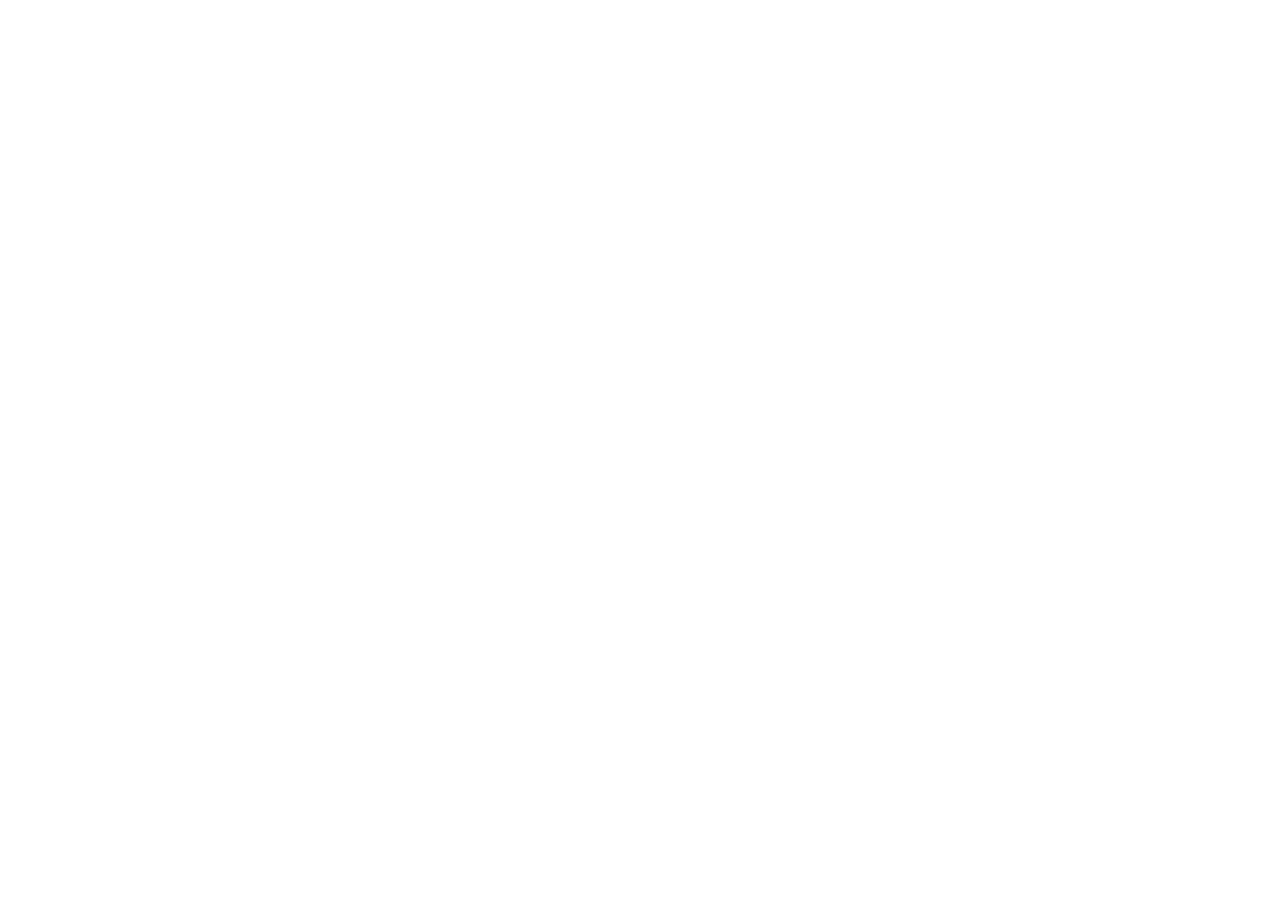
==== commit ef7480ab: "Publica AssistenteHall 0.24.56" ====
--- a/app/index.html
+++ b/app/index.html
@@ -3,7 +3,7 @@
 <head>
   <meta charset="utf-8">
   <meta name="viewport" content="width=device-width, initial-scale=1">
-  <title>AssistenteHall — 0.24.55</title>
+  <title>AssistenteHall — 0.24.56</title>
   <link rel="stylesheet" href="styles/overlay.css?v=0.24.57">
   <script defer src="agents/merlin/merlin-data.js"></script>
   <script defer src="agents/clippy/clippy-data.js"></script>
@@ -21,7 +21,7 @@
   <script defer src="core/text-format.js"></script>
   <script defer src="data/eventos-config.js"></script>
   <script defer src="core/events.js"></script>
-  <script defer src="core/events-panel.js?v=0.24.55"></script>
+  <script defer src="core/events-panel.js?v=0.24.56"></script>
   <script defer src="core/events-auto.js?v=0.24.52"></script>
   <script defer src="core/agents.js"></script>
   <script defer src="core/runtime.js"></script>
@@ -31,10 +31,10 @@
   <script defer src="core/tabs.js"></script>
   <script defer src="core/merlin-settings.js"></script>
   <script defer src="core/merlin-panel.js"></script>
-  <script defer src="core/configuration.js?v=0.24.55"></script>
+  <script defer src="core/configuration.js?v=0.24.56"></script>
   <script defer src="core/agent-animations.js"></script>
   <script defer src="core/selector.js"></script>
-  <script defer src="core/main.js?v=0.24.55"></script>
+  <script defer src="core/main.js?v=0.24.56"></script>
 </head>
 <body>
   <div id="startup-loading" class="startup-loading" role="status" aria-live="polite" aria-label="Carregando AssistenteHall">
@@ -50,7 +50,7 @@
   </main>
   <section id="settings" aria-labelledby="panel-title" hidden>
     <header class="panel-header">
-      <div class="panel-heading"><h1 id="panel-title">AssistenteHall</h1><span class="eyebrow">0.24.55</span><p id="selected-agent-name">Carregando…</p></div>
+      <div class="panel-heading"><h1 id="panel-title">AssistenteHall</h1><span class="eyebrow">0.24.56</span><p id="selected-agent-name">Carregando…</p></div>
       <button id="close-panel" type="button" aria-label="Fechar painel">Fechar · F1</button>
     </header>
     <nav class="panel-tabs" role="tablist" aria-label="Seções do painel">
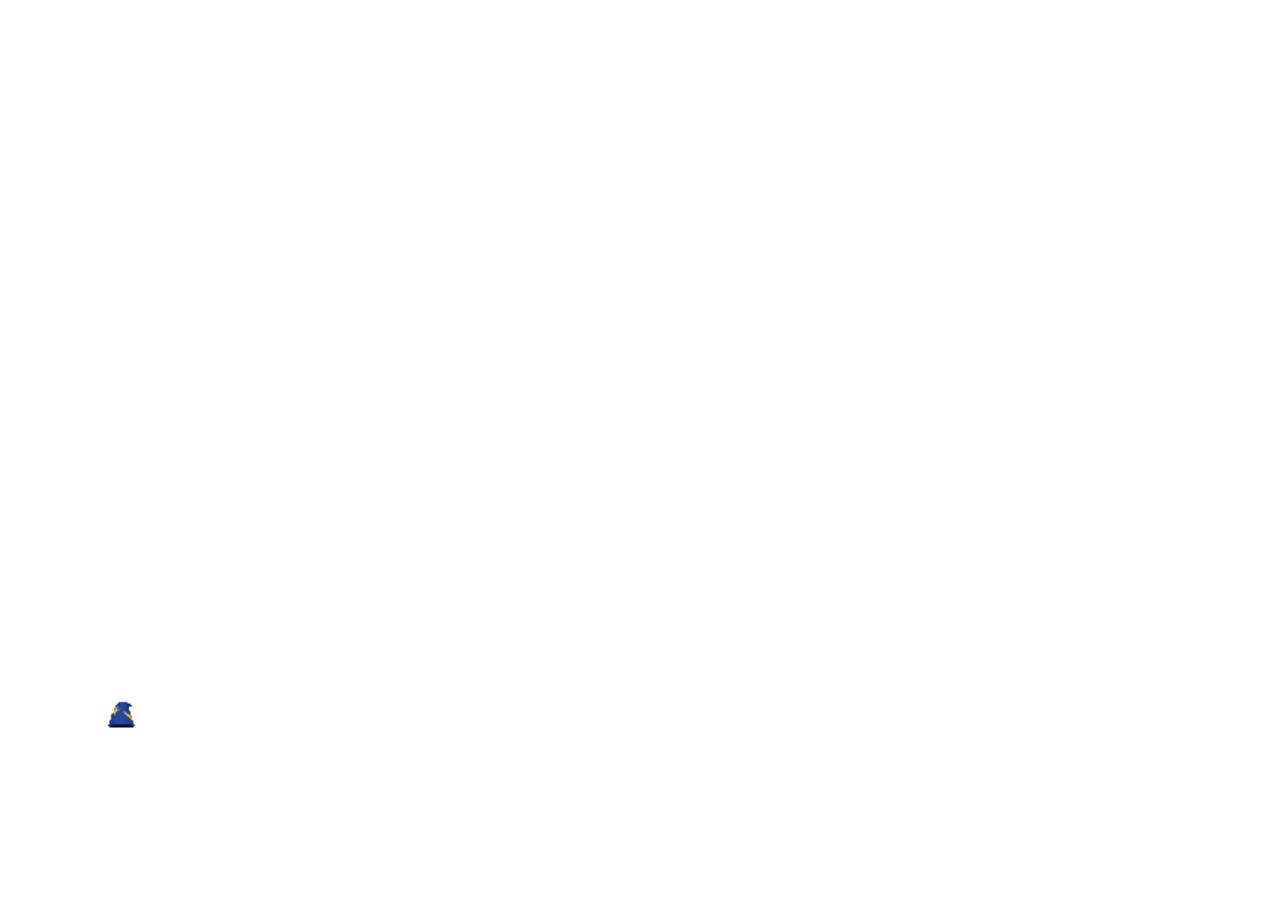
==== commit 2e19adc4: "Atualiza versão após corrigir exportação no OBS" ====
--- a/app/index.html
+++ b/app/index.html
@@ -3,8 +3,8 @@
 <head>
   <meta charset="utf-8">
   <meta name="viewport" content="width=device-width, initial-scale=1">
-  <title>AssistenteHall — 0.24.56</title>
-  <link rel="stylesheet" href="styles/overlay.css?v=0.24.57">
+  <title>AssistenteHall — 0.24.58</title>
+  <link rel="stylesheet" href="styles/overlay.css?v=0.24.58">
   <script defer src="agents/merlin/merlin-data.js"></script>
   <script defer src="agents/clippy/clippy-data.js"></script>
   <script defer src="agents/bonzi/bonzi-data.js"></script>
@@ -21,7 +21,7 @@
   <script defer src="core/text-format.js"></script>
   <script defer src="data/eventos-config.js"></script>
   <script defer src="core/events.js"></script>
-  <script defer src="core/events-panel.js?v=0.24.56"></script>
+  <script defer src="core/events-panel.js?v=0.24.58"></script>
   <script defer src="core/events-auto.js?v=0.24.52"></script>
   <script defer src="core/agents.js"></script>
   <script defer src="core/runtime.js"></script>
@@ -31,10 +31,10 @@
   <script defer src="core/tabs.js"></script>
   <script defer src="core/merlin-settings.js"></script>
   <script defer src="core/merlin-panel.js"></script>
-  <script defer src="core/configuration.js?v=0.24.56"></script>
+  <script defer src="core/configuration.js?v=0.24.58"></script>
   <script defer src="core/agent-animations.js"></script>
   <script defer src="core/selector.js"></script>
-  <script defer src="core/main.js?v=0.24.56"></script>
+  <script defer src="core/main.js?v=0.24.58"></script>
 </head>
 <body>
   <div id="startup-loading" class="startup-loading" role="status" aria-live="polite" aria-label="Carregando AssistenteHall">
@@ -50,7 +50,7 @@
   </main>
   <section id="settings" aria-labelledby="panel-title" hidden>
     <header class="panel-header">
-      <div class="panel-heading"><h1 id="panel-title">AssistenteHall</h1><span class="eyebrow">0.24.56</span><p id="selected-agent-name">Carregando…</p></div>
+      <div class="panel-heading"><h1 id="panel-title">AssistenteHall</h1><span class="eyebrow">0.24.58</span><p id="selected-agent-name">Carregando…</p></div>
       <button id="close-panel" type="button" aria-label="Fechar painel">Fechar · F1</button>
     </header>
     <nav class="panel-tabs" role="tablist" aria-label="Seções do painel">
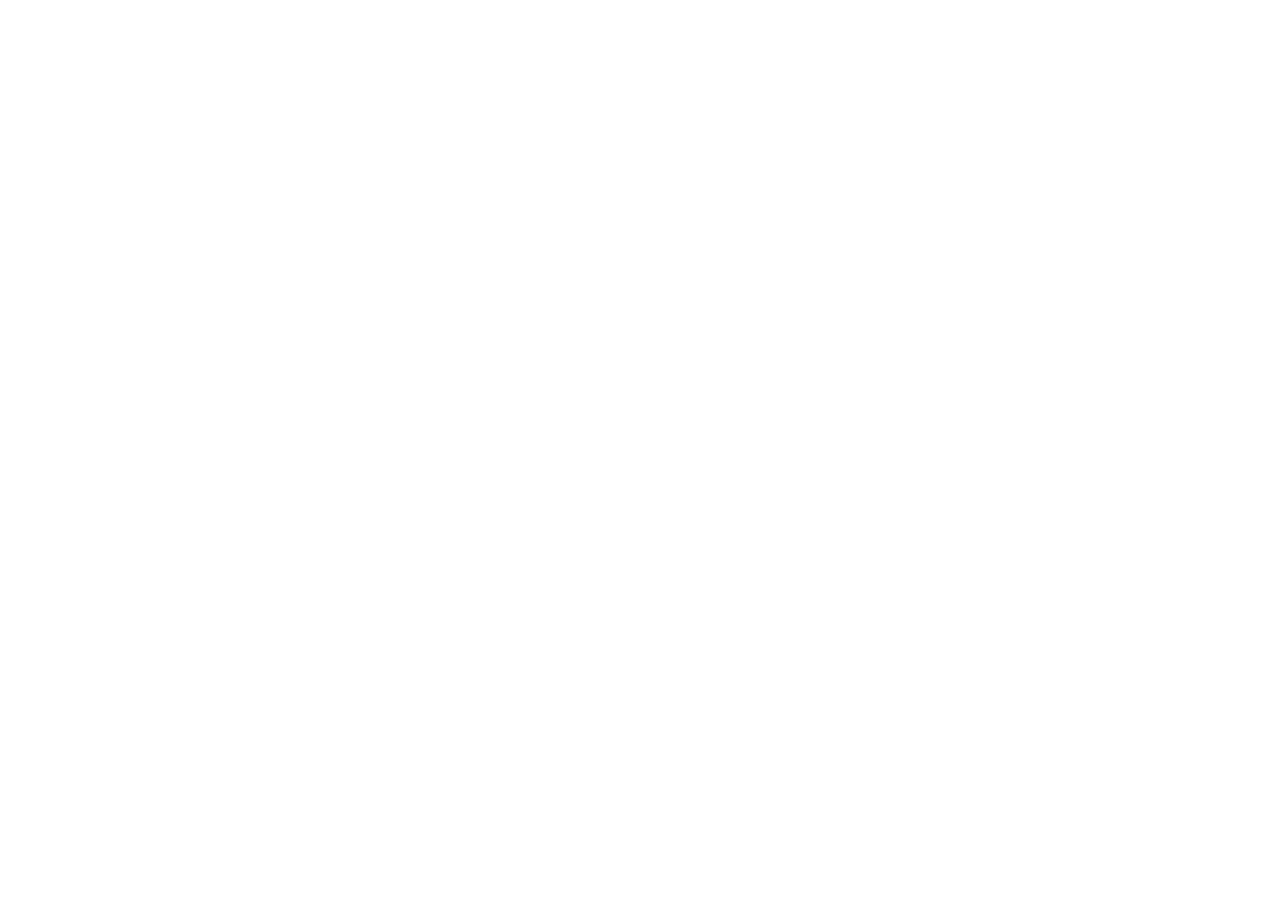
==== commit 7d1f67db: "Remove importação por arquivo e atualiza a versão" ====
--- a/app/index.html
+++ b/app/index.html
@@ -3,8 +3,8 @@
 <head>
   <meta charset="utf-8">
   <meta name="viewport" content="width=device-width, initial-scale=1">
-  <title>AssistenteHall — 0.24.58</title>
-  <link rel="stylesheet" href="styles/overlay.css?v=0.24.58">
+  <title>AssistenteHall — 0.24.59</title>
+  <link rel="stylesheet" href="styles/overlay.css?v=0.24.59">
   <script defer src="agents/merlin/merlin-data.js"></script>
   <script defer src="agents/clippy/clippy-data.js"></script>
   <script defer src="agents/bonzi/bonzi-data.js"></script>
@@ -21,7 +21,7 @@
   <script defer src="core/text-format.js"></script>
   <script defer src="data/eventos-config.js"></script>
   <script defer src="core/events.js"></script>
-  <script defer src="core/events-panel.js?v=0.24.58"></script>
+  <script defer src="core/events-panel.js?v=0.24.59"></script>
   <script defer src="core/events-auto.js?v=0.24.52"></script>
   <script defer src="core/agents.js"></script>
   <script defer src="core/runtime.js"></script>
@@ -31,10 +31,10 @@
   <script defer src="core/tabs.js"></script>
   <script defer src="core/merlin-settings.js"></script>
   <script defer src="core/merlin-panel.js"></script>
-  <script defer src="core/configuration.js?v=0.24.58"></script>
+  <script defer src="core/configuration.js?v=0.24.59"></script>
   <script defer src="core/agent-animations.js"></script>
   <script defer src="core/selector.js"></script>
-  <script defer src="core/main.js?v=0.24.58"></script>
+  <script defer src="core/main.js?v=0.24.59"></script>
 </head>
 <body>
   <div id="startup-loading" class="startup-loading" role="status" aria-live="polite" aria-label="Carregando AssistenteHall">
@@ -50,7 +50,7 @@
   </main>
   <section id="settings" aria-labelledby="panel-title" hidden>
     <header class="panel-header">
-      <div class="panel-heading"><h1 id="panel-title">AssistenteHall</h1><span class="eyebrow">0.24.58</span><p id="selected-agent-name">Carregando…</p></div>
+      <div class="panel-heading"><h1 id="panel-title">AssistenteHall</h1><span class="eyebrow">0.24.59</span><p id="selected-agent-name">Carregando…</p></div>
       <button id="close-panel" type="button" aria-label="Fechar painel">Fechar · F1</button>
     </header>
     <nav class="panel-tabs" role="tablist" aria-label="Seções do painel">
@@ -360,7 +360,7 @@
     </section>
     <section id="pane-configuracoes" class="tab-pane" role="tabpanel" aria-labelledby="tab-configuracoes" hidden>
       <h2>Configurações do AssistenteHall</h2>
-      <p class="tab-description">Exporte suas preferências para usar em outro OBS ou importe um arquivo salvo. Restaurar os padrões reinicia apenas as configurações; o cache e o histórico de masterizações ficam preservados.</p>
+      <p class="tab-description">Exporte suas preferências para usar em outro OBS ou cole um JSON salvo. Restaurar os padrões reinicia apenas as configurações; o cache e o histórico de masterizações ficam preservados.</p>
       <fieldset class="welcome-settings">
         <legend>Mensagem de boas-vindas</legend>
         <label class="merlin-option"><input id="welcome-enabled" type="checkbox" checked><span>Mostrar quando o AssistenteHall iniciar</span></label>
@@ -371,8 +371,6 @@
       <div class="configuration-actions">
         <button id="export-settings" type="button">Exportar configurações</button>
         <button id="copy-settings" type="button" hidden>Copiar JSON</button>
-        <button id="import-settings" type="button">Importar configurações</button>
-        <input id="settings-file" type="file" accept="application/json,.json" hidden>
         <button id="restore-settings" type="button" class="restore-settings-button">Restaurar padrões</button>
       </div>
       <div id="restore-settings-confirmation" class="restore-settings-confirmation" role="group" aria-label="Confirmar restauração" hidden>
